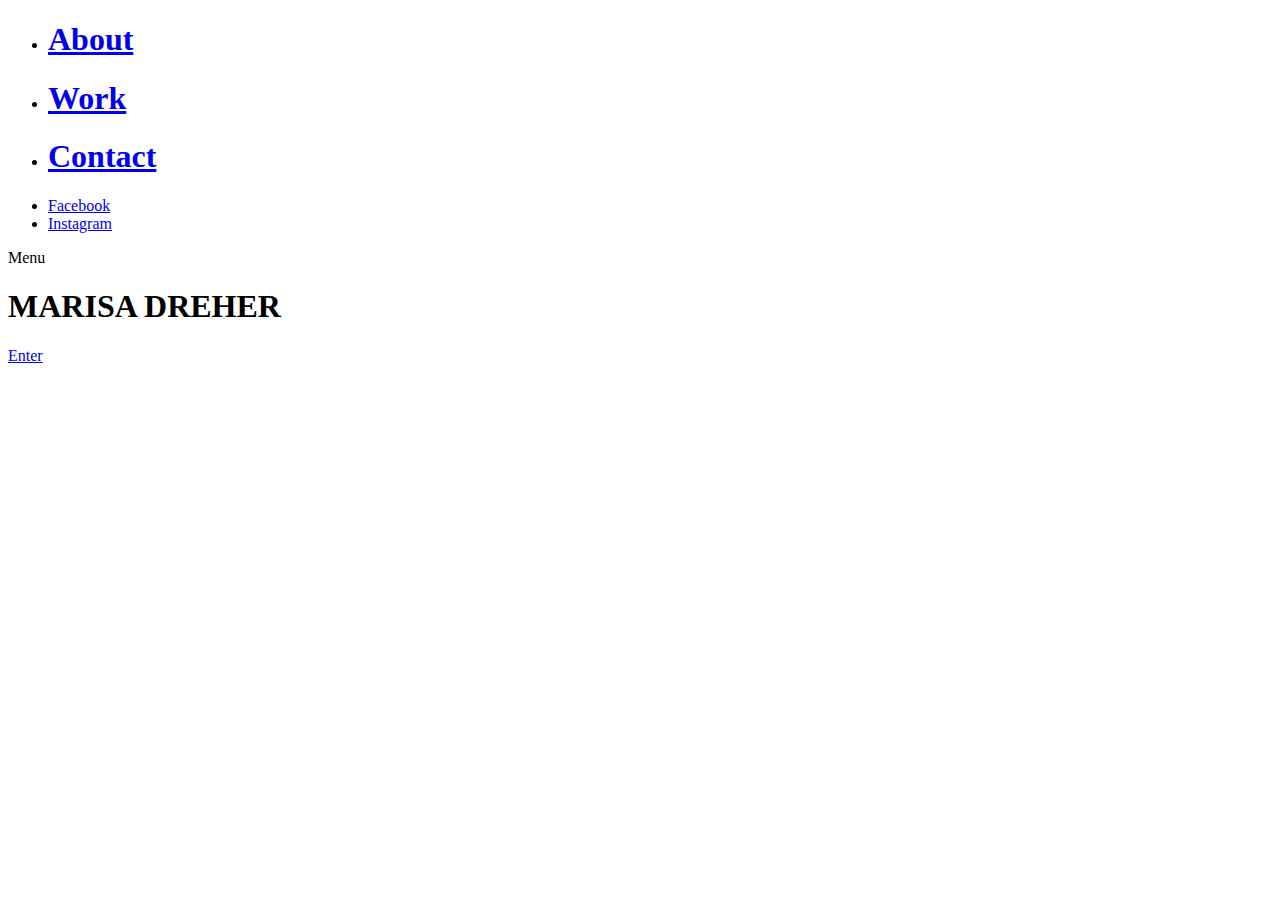
==== index.html @ 1859e97a "index.html" ====
<!DOCTYPE html>
<!--[if lt IE 7 ]><html class="ie ie6" lang="en"> <![endif]-->
<!--[if IE 7 ]><html class="ie ie7" lang="en"> <![endif]-->
<!--[if IE 8 ]><html class="ie ie8" lang="en"> <![endif]-->
<!--[if (gte IE 9)|!(IE)]><!--><html lang="en"> <!--<![endif]-->
<head>
	<!-- Basic
  ================================================== -->
	<meta charset="utf-8">
	<title>Marisa Dreher</title>
	<meta name="description" content="">
	<meta name="keywords" content="">
	<meta name="author" content="limitless.company">

	<!-- Mobile Specific Metas
  ================================================== -->
	<meta name="viewport" content="width=device-width, initial-scale=1, maximum-scale=1">

	<!-- CSS
  ================================================== -->
	<link rel="stylesheet" href="./css/cordoba-basic.css">
	<link rel="stylesheet" href="./css/cordoba-color.css">
	<link rel="stylesheet" href="./css/cordoba-fonts.css">
	<link rel="stylesheet" href="./css/cordoba-layout.css">
	<link rel="stylesheet" href="./css/cordoba-responsive.css">

	<!--[if lt IE 9]>
		<script src="http://html5shim.googlecode.com/svn/trunk/html5.js"></script>
	<![endif]-->

	<!-- Favicons
	================================================== -->
	<link rel="shortcut icon" href="./images/favicons/favicon.ico">
	<link rel="apple-touch-icon" href="./images/favicons/apple-touch-icon.png">
	<link rel="apple-touch-icon" sizes="72x72" href="./images/favicons/apple-touch-icon-72x72.png">
	<link rel="apple-touch-icon" sizes="114x114" href="./images/favicons/apple-touch-icon-114x114.png">

</head>
<body>

	<!-- .wrapper -->
	<div class="wrapper">

		<!-- .navigation -->
		<nav class="navigation">

			<!-- .menu -->
			<div class="menu">

				<ul>
					<li>
						<a href="about.html">
							<h1 class="title-large">About</h1>
						</a>
					</li>
					<li>
						<a href="work.html">
							<h1 class="title-large">Work</h1>
						</a>
					</li>
					<!--<li>
						<a href="blog.html">
							<h1 class="title-large">Blog</h1>
						</a>
					</li>-->
					<li>
						<a href="contact.html">
							<h1 class="title-large">Contact</h1>
						</a>
					</li>
				</ul>

			</div>
			<!-- .menu -->

			<!-- .footer -->
			<div class="footer">

				<div class="container">

					<!-- .row -->
					<div class="row">

						<!-- .social -->
						<div class="social one-half column">
							<ul>
								<li><a href="http://www.facebook.com" target="_blank">Facebook</a></li>
								<li><a href="http://www.instagram.com" target="_blank">Instagram</a></li>
							</ul>
						</div>
						<!-- .social -->

						<!-- .copyright -->
						<!--
						<div class="copyright one-half column">
							<div class="title">Frank Bow</div>
							<div class="subtitle">Copyright © 2004–2014</div>
						</div>
						-->
						<!-- .copyright -->

					</div>
					<!-- .row -->

				</div>

			</div>
			<!-- .footer -->

		</nav>
		<!-- navigation -->

		<!-- .header -->
		<header class="header animated">

			<!-- .container -->
			<div class="container">

				<!-- .row -->
				<div class="row">

					<!-- .logo -->
					<!--
					<div class="logo one-half column">
						<a href="index.html">
							<h4 class="title-small">Marisa Dreher</h4>
						</a>
					</div>
					-->
					<!-- .logo -->

					<!-- .menu -->
					<div class="menu one-half column">
						<span>Menu</span>
					</div>
					<!-- .menu -->

				</div>
				<!-- .row -->

			</div>
			<!-- .container -->

		</header>
		<!-- .header -->

		<!-- .section -->
		<section class="section home fullscreen">

			<!-- .background -->
			<!--<div class="background fill image overlay-dark" data-url="./images/home/image/background.jpg"></div>-->
			<div class="background fill image overlay-dark" data-url="./images/home/image/background.JPG"></div>
			<!-- .background -->

			<!-- .container -->
			<div class="container vertical-center u-inline-block">

				<!-- .row -->
				<div class="row animated">

					<div class="twelve columns">

						<h1 class="title-very-large">MARISA DREHER</h1>


						<!--<p class="text">Marisa Dreher</p> -->

					</div>

				</div>
				<!-- .row -->

			</div>
			<!-- .container -->

			<!-- .cta -->
			<div class="cta">
				<div class="discover">
					<a href="work.html">Enter</a>
				</div>
			</div>
			<!-- .cta -->

		</section>
		<!-- .section -->

	</div>
	<!-- .wrapper -->

	<!-- javascript -->
	<script src="./js/jquery.min.js" type="text/javascript"></script>
	<script src="./js/jquery-ui.min.js" type="text/javascript"></script>
	<script src="./js/jquery-mobile.min.js" type="text/javascript"></script>
	<script src="./js/flexslider.min.js" type="text/javascript"></script>
	<script src="./js/magnific-popup.min.js" type="text/javascript"></script>
	<script src="./js/cordoba.js" type="text/javascript"></script>
	<!-- javascript -->

</body>
</html>
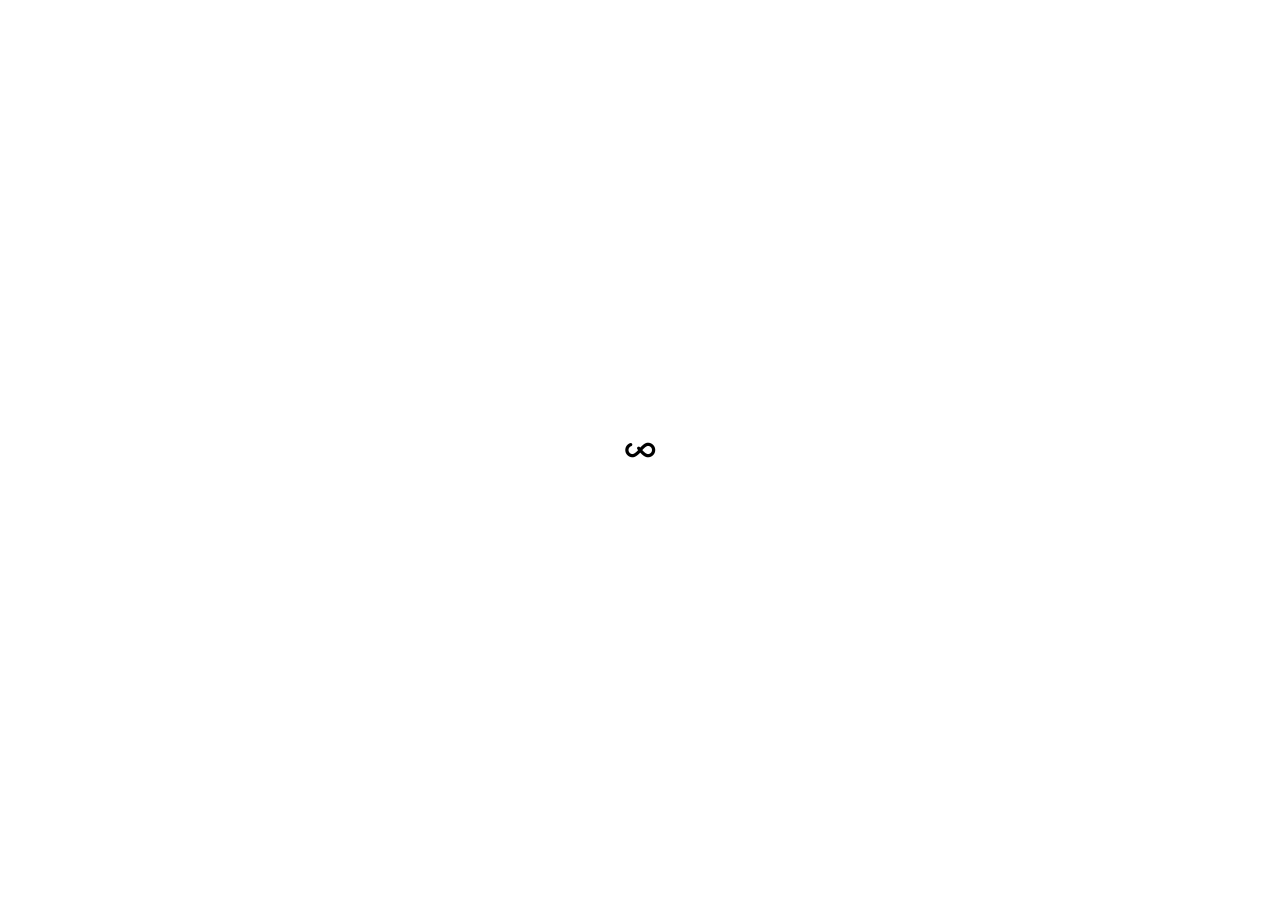
==== commit a28c5e62: "copyright changes" ====
--- a/index.html
+++ b/index.html
@@ -1,200 +1,200 @@
-<!DOCTYPE html>
-<!--[if lt IE 7 ]><html class="ie ie6" lang="en"> <![endif]-->
-<!--[if IE 7 ]><html class="ie ie7" lang="en"> <![endif]-->
-<!--[if IE 8 ]><html class="ie ie8" lang="en"> <![endif]-->
-<!--[if (gte IE 9)|!(IE)]><!--><html lang="en"> <!--<![endif]-->
-<head>
-	<!-- Basic
-  ================================================== -->
-	<meta charset="utf-8">
-	<title>Marisa Dreher</title>
-	<meta name="description" content="">
-	<meta name="keywords" content="">
-	<meta name="author" content="limitless.company">
-
-	<!-- Mobile Specific Metas
-  ================================================== -->
-	<meta name="viewport" content="width=device-width, initial-scale=1, maximum-scale=1">
-
-	<!-- CSS
-  ================================================== -->
-	<link rel="stylesheet" href="./css/cordoba-basic.css">
-	<link rel="stylesheet" href="./css/cordoba-color.css">
-	<link rel="stylesheet" href="./css/cordoba-fonts.css">
-	<link rel="stylesheet" href="./css/cordoba-layout.css">
-	<link rel="stylesheet" href="./css/cordoba-responsive.css">
-
-	<!--[if lt IE 9]>
-		<script src="http://html5shim.googlecode.com/svn/trunk/html5.js"></script>
-	<![endif]-->
-
-	<!-- Favicons
-	================================================== -->
-	<link rel="shortcut icon" href="./images/favicons/favicon.ico">
-	<link rel="apple-touch-icon" href="./images/favicons/apple-touch-icon.png">
-	<link rel="apple-touch-icon" sizes="72x72" href="./images/favicons/apple-touch-icon-72x72.png">
-	<link rel="apple-touch-icon" sizes="114x114" href="./images/favicons/apple-touch-icon-114x114.png">
-
-</head>
-<body>
-
-	<!-- .wrapper -->
-	<div class="wrapper">
-
-		<!-- .navigation -->
-		<nav class="navigation">
-
-			<!-- .menu -->
-			<div class="menu">
-
-				<ul>
-					<li>
-						<a href="about.html">
-							<h1 class="title-large">About</h1>
-						</a>
-					</li>
-					<li>
-						<a href="work.html">
-							<h1 class="title-large">Work</h1>
-						</a>
-					</li>
-					<!--<li>
-						<a href="blog.html">
-							<h1 class="title-large">Blog</h1>
-						</a>
-					</li>-->
-					<li>
-						<a href="contact.html">
-							<h1 class="title-large">Contact</h1>
-						</a>
-					</li>
-				</ul>
-
-			</div>
-			<!-- .menu -->
-
-			<!-- .footer -->
-			<div class="footer">
-
-				<div class="container">
-
-					<!-- .row -->
-					<div class="row">
-
-						<!-- .social -->
-						<div class="social one-half column">
-							<ul>
-								<li><a href="http://www.facebook.com" target="_blank">Facebook</a></li>
-								<li><a href="http://www.instagram.com" target="_blank">Instagram</a></li>
-							</ul>
-						</div>
-						<!-- .social -->
-
-						<!-- .copyright -->
-						<!--
-						<div class="copyright one-half column">
-							<div class="title">Frank Bow</div>
-							<div class="subtitle">Copyright © 2004–2014</div>
-						</div>
-						-->
-						<!-- .copyright -->
-
-					</div>
-					<!-- .row -->
-
-				</div>
-
-			</div>
-			<!-- .footer -->
-
-		</nav>
-		<!-- navigation -->
-
-		<!-- .header -->
-		<header class="header animated">
-
-			<!-- .container -->
-			<div class="container">
-
-				<!-- .row -->
-				<div class="row">
-
-					<!-- .logo -->
-					<!--
-					<div class="logo one-half column">
-						<a href="index.html">
-							<h4 class="title-small">Marisa Dreher</h4>
-						</a>
-					</div>
-					-->
-					<!-- .logo -->
-
-					<!-- .menu -->
-					<div class="menu one-half column">
-						<span>Menu</span>
-					</div>
-					<!-- .menu -->
-
-				</div>
-				<!-- .row -->
-
-			</div>
-			<!-- .container -->
-
-		</header>
-		<!-- .header -->
-
-		<!-- .section -->
-		<section class="section home fullscreen">
-
-			<!-- .background -->
-			<!--<div class="background fill image overlay-dark" data-url="./images/home/image/background.jpg"></div>-->
-			<div class="background fill image overlay-dark" data-url="./images/home/image/background.JPG"></div>
-			<!-- .background -->
-
-			<!-- .container -->
-			<div class="container vertical-center u-inline-block">
-
-				<!-- .row -->
-				<div class="row animated">
-
-					<div class="twelve columns">
-
-						<h1 class="title-very-large">MARISA DREHER</h1>
-
-
-						<!--<p class="text">Marisa Dreher</p> -->
-
-					</div>
-
-				</div>
-				<!-- .row -->
-
-			</div>
-			<!-- .container -->
-
-			<!-- .cta -->
-			<div class="cta">
-				<div class="discover">
-					<a href="work.html">Enter</a>
-				</div>
-			</div>
-			<!-- .cta -->
-
-		</section>
-		<!-- .section -->
-
-	</div>
-	<!-- .wrapper -->
-
-	<!-- javascript -->
-	<script src="./js/jquery.min.js" type="text/javascript"></script>
-	<script src="./js/jquery-ui.min.js" type="text/javascript"></script>
-	<script src="./js/jquery-mobile.min.js" type="text/javascript"></script>
-	<script src="./js/flexslider.min.js" type="text/javascript"></script>
-	<script src="./js/magnific-popup.min.js" type="text/javascript"></script>
-	<script src="./js/cordoba.js" type="text/javascript"></script>
-	<!-- javascript -->
-
-</body>
-</html>
+<!DOCTYPE html>
+<!--[if lt IE 7 ]><html class="ie ie6" lang="en"> <![endif]-->
+<!--[if IE 7 ]><html class="ie ie7" lang="en"> <![endif]-->
+<!--[if IE 8 ]><html class="ie ie8" lang="en"> <![endif]-->
+<!--[if (gte IE 9)|!(IE)]><!--><html lang="en"> <!--<![endif]-->
+<head>
+	<!-- Basic
+  ================================================== -->
+	<meta charset="utf-8">
+	<title>Marisa Dreher</title>
+	<meta name="description" content="">
+	<meta name="keywords" content="">
+	<meta name="author" content="limitless.company">
+
+	<!-- Mobile Specific Metas
+  ================================================== -->
+	<meta name="viewport" content="width=device-width, initial-scale=1, maximum-scale=1">
+
+	<!-- CSS
+  ================================================== -->
+	<link rel="stylesheet" href="./css/cordoba-basic.css">
+	<link rel="stylesheet" href="./css/cordoba-color.css">
+	<link rel="stylesheet" href="./css/cordoba-fonts.css">
+	<link rel="stylesheet" href="./css/cordoba-layout.css">
+	<link rel="stylesheet" href="./css/cordoba-responsive.css">
+
+	<!--[if lt IE 9]>
+		<script src="http://html5shim.googlecode.com/svn/trunk/html5.js"></script>
+	<![endif]-->
+
+	<!-- Favicons
+	================================================== -->
+	<link rel="shortcut icon" href="./images/favicons/favicon.ico">
+	<link rel="apple-touch-icon" href="./images/favicons/apple-touch-icon.png">
+	<link rel="apple-touch-icon" sizes="72x72" href="./images/favicons/apple-touch-icon-72x72.png">
+	<link rel="apple-touch-icon" sizes="114x114" href="./images/favicons/apple-touch-icon-114x114.png">
+
+</head>
+<body>
+
+	<!-- .wrapper -->
+	<div class="wrapper">
+
+		<!-- .navigation -->
+		<nav class="navigation">
+
+			<!-- .menu -->
+			<div class="menu">
+
+				<ul>
+					<li>
+						<a href="about.html">
+							<h1 class="title-large">About</h1>
+						</a>
+					</li>
+					<li>
+						<a href="work.html">
+							<h1 class="title-large">Work</h1>
+						</a>
+					</li>
+					<!--<li>
+						<a href="blog.html">
+							<h1 class="title-large">Blog</h1>
+						</a>
+					</li>-->
+					<li>
+						<a href="contact.html">
+							<h1 class="title-large">Contact</h1>
+						</a>
+					</li>
+				</ul>
+
+			</div>
+			<!-- .menu -->
+
+			<!-- .footer -->
+			<div class="footer">
+
+				<div class="container">
+
+					<!-- .row -->
+					<div class="row">
+
+						<!-- .social -->
+						<div class="social one-half column">
+							<ul>
+								<li><a href="http://www.facebook.com" target="_blank">Facebook</a></li>
+								<li><a href="http://www.instagram.com" target="_blank">Instagram</a></li>
+							</ul>
+						</div>
+						<!-- .social -->
+
+						<!-- .copyright -->
+						<!--
+						<div class="copyright one-half column">
+							<div class="title">Marisa Dreher</div>
+							<div class="subtitle">Copyright © 2016</div>
+						</div>
+						-->
+						<!-- .copyright -->
+
+					</div>
+					<!-- .row -->
+
+				</div>
+
+			</div>
+			<!-- .footer -->
+
+		</nav>
+		<!-- navigation -->
+
+		<!-- .header -->
+		<header class="header animated">
+
+			<!-- .container -->
+			<div class="container">
+
+				<!-- .row -->
+				<div class="row">
+
+					<!-- .logo -->
+					<!--
+					<div class="logo one-half column">
+						<a href="index.html">
+							<h4 class="title-small">Marisa Dreher</h4>
+						</a>
+					</div>
+					-->
+					<!-- .logo -->
+
+					<!-- .menu -->
+					<div class="menu one-half column">
+						<span>Menu</span>
+					</div>
+					<!-- .menu -->
+
+				</div>
+				<!-- .row -->
+
+			</div>
+			<!-- .container -->
+
+		</header>
+		<!-- .header -->
+
+		<!-- .section -->
+		<section class="section home fullscreen">
+
+			<!-- .background -->
+			<!--<div class="background fill image overlay-dark" data-url="./images/home/image/background.jpg"></div>-->
+			<div class="background fill image overlay-dark" data-url="./images/home/image/background.JPG"></div>
+			<!-- .background -->
+
+			<!-- .container -->
+			<div class="container vertical-center u-inline-block">
+
+				<!-- .row -->
+				<div class="row animated">
+
+					<div class="twelve columns">
+
+						<h1 class="title-very-large">MARISA DREHER</h1>
+
+
+						<!--<p class="text">Marisa Dreher</p> -->
+
+					</div>
+
+				</div>
+				<!-- .row -->
+
+			</div>
+			<!-- .container -->
+
+			<!-- .cta -->
+			<div class="cta">
+				<div class="discover">
+					<a href="work.html">Enter</a>
+				</div>
+			</div>
+			<!-- .cta -->
+
+		</section>
+		<!-- .section -->
+
+	</div>
+	<!-- .wrapper -->
+
+	<!-- javascript -->
+	<script src="./js/jquery.min.js" type="text/javascript"></script>
+	<script src="./js/jquery-ui.min.js" type="text/javascript"></script>
+	<script src="./js/jquery-mobile.min.js" type="text/javascript"></script>
+	<script src="./js/flexslider.min.js" type="text/javascript"></script>
+	<script src="./js/magnific-popup.min.js" type="text/javascript"></script>
+	<script src="./js/cordoba.js" type="text/javascript"></script>
+	<!-- javascript -->
+
+</body>
+</html>
--- a/css/cordoba-basic.css
+++ b/css/cordoba-basic.css
@@ -0,0 +1,2128 @@
+/*
+*	Cordoba (HTML) 2.0
+*	Copyright 2015, Limitless Themes
+* 	www.limitless.company
+*/
+
+/* Table of Content
+==================================================
+	#Grids (Skeleton)
+	#Base Styles
+	#Typography
+	#Links
+	#Buttons
+	#Forms
+	#Lists
+	#Span
+	#Code
+	#Tables
+	#Spacing
+	#Blockquote
+	#Utilities
+	#Clearing
+	#Misc
+	#Sliders (FlexSlider)
+	#Lightbox (Magnific Popup)
+	#Animations */
+
+/* Grid
+================================================== */
+
+	.container {
+		display: block;
+		margin: 0px auto; 
+		padding: 0px 50px;
+		position: relative; 
+		width: 100%; 
+	}
+
+	.container .column,        
+	.container .columns { 
+		box-sizing: border-box;
+		float: left;
+		width: 100%;  
+	}
+
+	.row { 
+		margin-bottom: 50px; 
+		overflow: hidden;
+	}
+
+	@media only screen and (min-width: 959px)  {
+		.row:last-child { margin-bottom: 0px; }
+	}
+
+	.row .column:first-child,        
+	.row .columns:first-child { margin-left: 0; }
+
+  
+  	@media (min-width: 550px) {
+    
+		.container .column,
+		.container .columns { margin-left: 3.6%; }
+
+		.container .one.column,
+		.container .one.columns          { width: 4.66666666667%; }
+		.container .two.columns          { width: 13.3333333333%; }
+		.container .three.columns        { width: 22%;            }
+		.container .four.columns         { width: 30.6666666667%; }
+		.container .five.columns         { width: 39.3333333333%; }
+		.container .six.columns          { width: 48%;            }
+		.container .seven.columns        { width: 56.6666666667%; }
+		.container .eight.columns        { width: 65.3333333333%; }
+		.container .nine.columns         { width: 74.0%;          }
+		.container .ten.columns          { width: 82.6666666667%; }
+		.container .eleven.columns       { width: 91.3333333333%; }
+		.container .twelve.columns       { width: 100%; margin-left: 0; }
+
+		.container .one-third.column     { width: 30.6666666667%; }
+		.container .two-thirds.column    { width: 65.3333333333%; }
+
+		.container .one-half.column      { width: 48%; }
+
+		.container .row .offset-by-one        { margin-left: 8.66666666667%; }
+		.container .row .offset-by-two        { margin-left: 17.3333333333%; }
+		.container .row .offset-by-three      { margin-left: 26%;            }
+		.container .row .offset-by-four       { margin-left: 34.6666666667%; }
+		.container .row .offset-by-five       { margin-left: 43.3333333333%; }
+		.container .row .offset-by-six        { margin-left: 52%;            }
+		.container .row .offset-by-seven      { margin-left: 60.6666666667%; }
+		.container .row .offset-by-eight      { margin-left: 69.3333333333%; }
+		.container .row .offset-by-nine       { margin-left: 78.0%;          }
+		.container .row .offset-by-ten        { margin-left: 86.6666666667%; }
+		.container .row .offset-by-eleven     { margin-left: 95.3333333333%; }
+
+		.container .row .offset-by-one-third  { margin-left: 34.6666666667%; }
+		.container .row .offset-by-two-thirds { margin-left: 69.3333333333%; }
+
+		.container .row .offset-by-one-half   { margin-left: 52%; }
+
+	}
+  
+
+/* #Reset & Basics
+================================================== */
+
+	*, *:before, *:after {
+		-moz-box-sizing: border-box;
+		-webkit-box-sizing: border-box;
+		box-sizing: border-box;
+	}
+
+	html, body, div, span, applet, object, iframe, h1, h2, h3, h4, h5, h6, p, blockquote, pre, a, abbr, acronym, address, big, cite, code, del, dfn, em, img, ins, kbd, q, s, samp, small, strike, strong, sub, sup, tt, var, b, u, i, center, dl, dt, dd, ol, ul, li, fieldset, form, label, legend, table, caption, tbody, tfoot, thead, tr, th, td, article, aside, canvas, details, embed, figure, figcaption, footer, .header, hgroup, menu, nav, output, ruby, section, summary, time, mark, audio, video {
+		margin: 0;
+		padding: 0;
+		border: 0;
+		font-size: 100%;
+		font: inherit;
+		vertical-align: baseline; }
+
+	article, aside, details, figcaption, figure, footer, .header, hgroup, menu, nav, section {
+		display: block; }
+
+	body {
+		line-height: 1; }
+
+	ol, 
+	ul {
+		list-style: none; 
+	}
+
+	blockquote, 
+	q {
+		quotes: none; 
+	}
+
+	blockquote:before, 
+	blockquote:after,
+	q:before, 
+	q:after {
+		content: '';
+		content: none; 
+	}
+
+	table {
+		border-collapse: collapse;
+		border-spacing: 0; 
+	}
+
+
+/* #Base Styles
+================================================== */
+
+	html { 
+		font-size: 62.5%; 
+	} 
+
+	body {
+		border: 0px;
+		font-family: "Montserrat", sans-serif;
+		font-size: 14px;
+		font-weight: 400;
+		line-height: 30px;
+		margin: 0px;
+		padding: 0px;
+		-webkit-font-smoothing: antialiased;
+	}
+
+
+/* #Typography
+================================================== */
+
+	h1, h2, h3, h4, h5, h6 {
+		color: #000000;
+		font-family: "Bebas Neue", sans-serif;
+		letter-spacing: 0.075em;
+	}
+
+	h1 a, h2 a, h3 a, h4 a, h5 a, h6 a { font-weight: inherit; }
+	h1 { font-size: 40px; line-height: 1.2;  }
+	h2 { font-size: 36px; line-height: 1.25; }
+	h3 { font-size: 30px; line-height: 1.3;  }
+	h4 { font-size: 24px; line-height: 1.4;  }
+	h5 { font-size: 18px; line-height: 1.5;  }
+	h6 { font-size: 15px; line-height: 1.6;  }
+
+	p { margin: 0 0 20px 0; letter-spacing: 0.05em; }
+	p img { margin: 0; }
+	p.lead { font-size: 21px; line-height: 27px; color: #777;  }
+
+	em { font-style: italic; }
+	strong { font-weight: bold; color: #333; }
+	small { font-size: 80%; }
+
+
+/* #Links
+================================================== */
+
+	a,a:visited {
+		color: inherit;
+		display: block;
+		text-decoration: none;
+	}
+
+	a.link, 
+	a.link:visited {
+		border-bottom: 2px solid #000000;
+		color: #000000; 
+		outline: 0;
+		margin-bottom: 4px;
+		padding-bottom: 5px;
+		text-decoration: none;
+		text-transform: uppercase;
+		-webkit-transition: all 0.3s ease;
+		-moz-transition: all 0.3s ease;
+		-ms-transition: all 0.3s ease;
+		-o-transition: all 0.3s ease;
+		transition: all 0.3s ease;
+	}
+
+	a.link:hover, 
+	a.link:focus {
+		border-bottom: 2px solid #888888;
+		color: #888888; 
+	}
+
+	p a, p a:visited { 
+		line-height: inherit; 
+	}
+
+
+/* #Buttons
+================================================== */
+
+	.button,
+	button,
+	input[type="submit"],
+	input[type="reset"],
+	input[type="button"] {
+		background: transparent;
+		border: 2px solid #cccccc;
+		border-radius: 10px;
+		color: #666666;
+		cursor: pointer;
+		display: inline-block;
+		font-family: "Montserrat";
+		font-size: 13px;
+		font-weight: 400;
+		letter-spacing: 1.5px;
+		min-width: 200px;
+		outline:none;
+		padding: 13px 48px;
+		text-transform: uppercase;
+		-webkit-transition: all 0.3s ease 0s;
+		-moz-transition: all 0.3s ease 0s;
+		-ms-transition: all 0.3s ease 0s;
+		-o-transition: all 0.3s ease 0s;
+		transition: all 0.3s ease 0s;
+	}
+
+	input[type="text"],
+	input[type="password"],
+	input[type="email"] {
+		border-top: none !important;
+		border-left: none !important;
+		border-right: none !important;
+		padding: 17px 10px !important;	
+		width: 100% !important;
+	}
+
+	input[type="text"]::-webkit-input-placeholder { color: #aaaaaa; }
+	input[type="text"]::-moz-placeholder { color: #aaaaaa; }
+	input[type="text"]:-ms-input-placeholder { color: #aaaaaa; }
+	input[type="text"]:-moz-placeholder { color: #aaaaaa; }
+
+	.button:hover,
+	button:hover,
+	input[type="submit"]:hover,
+	input[type="reset"]:hover,
+	input[type="button"]:hover {
+		border: 2px solid #000000;
+		color: #000000;
+	}
+
+	.button:active,
+	button:active,
+	input[type="submit"]:active,
+	input[type="reset"]:active,
+	input[type="button"]:active {
+		border: 2px solid #000000;
+		color: #000000;
+	}
+
+	.button.full-width,
+	button.full-width,
+	input[type="submit"].full-width,
+	input[type="reset"].full-width,
+	input[type="button"].full-width {
+		width: 100%;
+		padding-left: 0 !important;
+		padding-right: 0 !important;
+		text-align: center; }
+
+	/* Fix for odd Mozilla border & padding issues */
+	button::-moz-focus-inner,
+	input::-moz-focus-inner {
+    border: 0;
+    padding: 0;
+	}
+
+
+/* #Forms
+================================================== */
+
+	form {
+		margin-bottom: 20px; 
+	}
+
+	fieldset {
+		margin-bottom: 20px; 
+	}
+
+	input[type="text"],
+	input[type="password"],
+	input[type="email"],
+	textarea,
+	select {
+		background: #ffffff; 
+		border: 1px solid #cccccc;
+		color: #aaaaaa;
+		display: block;
+		font-family: "Montserrat";
+		font-size: 13px;
+		letter-spacing: 1.4px;
+		margin: 0;
+		max-width: 100%;
+		margin-bottom: 20px;
+		outline: none;
+		padding: 15px 10px;
+		text-transform: uppercase;
+	}
+
+	label {
+		color: #aaaaaa;
+		font-family: "Montserrat";
+		font-size: 13px;
+		font-weight: 400 !important;
+		letter-spacing: 1.4px;
+		padding: 15px 10px;
+		text-transform: uppercase;
+	}
+
+	select {
+		padding: 0; 
+	}
+
+	input[type="text"]:focus,
+	input[type="password"]:focus,
+	input[type="email"]:focus,
+	textarea:focus {
+		border: 1px solid #000000;
+ 		color: #000000;
+	}
+
+	textarea {
+		min-height: 60px; 
+		resize: none;
+		width: 100% !important;
+	}
+
+	label,
+	legend {
+		display: block;
+		font-weight: bold;
+		font-size: 13px;  
+	}
+
+	select {
+		width: 220px; 
+	}
+
+	input[type="checkbox"] {
+		display: inline; 
+	}
+
+	label span,
+	legend span {
+		font-weight: normal;
+		font-size: 13px;
+		color: #444; 
+	}
+
+
+/* Lists
+================================================== */
+
+	ol, ul { 
+		list-style: none;
+		margin-top: 0; 
+		padding-left: 0; 
+	}
+
+	ul ul, 
+	ul ol,
+	ol ol, 
+	ol ul { 
+		font-size: 90%;
+		margin: 1.5rem 0 1.5rem 3rem; 
+	}
+
+	li { margin-bottom: 1rem; }
+
+
+/* #Blockquotes
+================================================== */
+
+	blockquote { 
+		color: #5c5c5c;
+		font-family: "Montserrat";
+		font-size: 18px;
+		line-height: 30px;
+		margin: 100px 0px;
+	}
+
+
+/* Utilities
+================================================== */
+
+	.u-full-width { 
+		max-width: 100% !important;
+		width: 100% !important; 
+		box-sizing: border-box; 
+	}
+
+	.u-max-full-width { 
+		box-sizing: border-box; 
+		max-width: 100%; 
+	}
+
+	.u-align-right {
+		text-align: right;
+	}
+
+	.u-align-left {
+		text-align: left;
+	}
+
+	.u-pull-right { 
+		float: right; 
+	}
+
+	.u-pull-left { 
+		float: left; 
+	}
+
+	.u-vertical-bottom {
+		vertical-align: bottom;
+	}
+
+	.u-vertical-top {
+		vertical-align: top;
+	}
+
+	.u-vertical-center {
+		vertical-align: middle;
+	}
+
+	.u-unselectable {
+		-moz-user-select: none;
+		-webkit-user-select: none;
+		-ms-user-select: none;
+	}
+
+	.u-has-border-bottom {
+		border-bottom-style: solid;
+		border-bottom-width: 1px;
+	}
+
+	.u-has-border-top {
+		border-top-style: solid;
+		border-top-width: 1px;
+	}
+
+	.u-block {
+		display: block;
+	}
+
+	.u-table {
+		display: table;
+	}
+
+	.u-inline {
+		display: inline;
+	}
+
+	.u-inline-block {
+		display: inline-block;
+	}
+
+	.u-text-uppercase {
+		text-transform: uppercase;
+	}
+
+	.u-text-lowercase {
+		text-transform: lowercase;
+	}
+
+	.u-text-capitalize {
+		text-transform: capitalize;
+	}
+
+	.u-font-bold {
+		font-weight: 600 !important;
+	}
+
+	.u-font-medium {
+		font-weight: 500 !important;
+	}
+
+	.u-font-regular {
+		font-weight: 400 !important;
+	}
+
+	.u-font-light {
+		font-weight: 300 !important;
+	}
+
+	.u-font-extralight {
+		font-weight: 200 !important;
+	}
+
+	.u-font-thin {
+		font-weight: 100 !important;
+	}
+
+	.u-no-scroll {
+		overflow: hidden;
+	}
+
+
+/* #Images
+================================================== */
+
+	img.scale-with-grid {
+		max-width: 100%;
+		height: auto; }
+
+
+/* #Loader
+================================================== */
+
+	.loading {
+		background-color: #ffffff;
+		background-image: url(../images/misc/loader.gif);
+		background-position: center center;
+		background-repeat: no-repeat;
+		background-size: 40px 40px;
+		bottom: 0px;
+		left: 0px;
+		position: fixed;
+		right: 0px;
+		top: 0px;
+		z-index: 9999;
+	}
+
+
+/* #Misc
+================================================== */
+
+	.section {
+		background-color: #ffffff;
+		text-align: center;
+		z-index: 1 !important;
+	}
+
+	.wrapper {	
+		opacity: 0;
+		position: relative;
+		width: 100%;
+	}
+
+	.offset {
+		padding-bottom: 50px;
+		padding-top: 117px;
+	}
+
+	.background {
+		background-position: center;
+		background-repeat: no-repeat;
+	}
+
+	.background.fit {
+		background-size: contain;
+	}
+
+	.background.fill {
+		background-size: cover;
+	}
+
+	.background.fixed {
+		background-attachment: fixed;
+	}
+
+	.headline {
+		font-weight: 200;
+		line-height: 60px;
+	}
+
+	.title-very-large { 
+		font-size: 80px !important;
+		font-weight: 400 !important;
+		line-height: 1.2 !important;
+	}
+
+	.title-large { 
+		font-size: 60px !important;
+		font-weight: 400 !important;
+		line-height: 1.2 !important;
+	}
+
+	.title-semi-large { 
+		font-size: 50px !important;
+		font-weight: 400 !important;
+		line-height: 1.2 !important;
+	}
+
+	.title-small { 
+		font-size: 24px !important;
+		font-weight: 400 !important;
+		line-height: 1.2 !important;
+	}
+
+	.title-very-small { 
+		font-size: 14px !important;
+		font-weight: 400 !important;
+		line-height: 1.2 !important;
+	}
+
+	.title {
+		font-weight: 400;
+	}
+
+	.text.large {
+		font-size: 24px;
+	}
+
+	.text {
+		color: #a3a3a3;
+		font-size: 13px;
+		font-weight: 400;
+		line-height: 30px;
+	}
+
+	a.more {
+		background-image: url(../images/misc/more.png);
+		background-position: right 6px;
+		background-repeat: no-repeat;
+		background-size: 6px 9px;
+		color: #ffffff;
+		font-size: 14px;
+		opacity: 0.5;
+		padding-bottom: 7px;
+		padding-right: 12px;
+		text-decoration: none;
+		text-transform: uppercase;
+		-webkit-transition: all 0.3s ease 0s;
+		-moz-transition: all 0.3s ease 0s;
+		-ms-transition: all 0.3s ease 0s;
+		-o-transition: all 0.3s ease 0s;
+		transition: all 0.3s ease 0s;
+	}
+
+	a.more:hover {
+		border-bottom: 1px solid #000000;
+	}
+
+	a.older, 
+	a.newer, 
+	a.all {
+		background-position: right 5px;
+		background-repeat: no-repeat;
+		background-size: 6px 9px;
+		color: #000000;
+		font-size: 13px;
+		font-weight: bold;
+		padding-bottom: 7px;
+		padding-right: 12px;
+		text-decoration: none;
+		text-transform: uppercase;
+		-webkit-transition: all 0.3s ease 0s;
+		-moz-transition: all 0.3s ease 0s;
+		-ms-transition: all 0.3s ease 0s;
+		-o-transition: all 0.3s ease 0s;
+		transition: all 0.3s ease 0s;
+	}
+
+	a.newer {
+		background-image: url(../images/misc/newer.png);
+		background-position: right 5px;
+		float: right;
+		padding-right: 12px;
+	}
+
+	a.older {
+		background-image: url(../images/misc/older.png);
+		background-position: left 5px;
+		float: left;
+		padding-left: 12px;
+	}
+
+	a.all {
+		background-image: url(../images/misc/all.png);
+		background-position: left 6px;
+		background-size: 9px 9px;
+		float: left;
+		padding-left: 14px;
+	}
+
+	.aligncenter { text-align: center; }
+
+	.alignleft { text-align: left; }
+
+	.alignright { text-align: right; }
+
+	.floatleft { float: left; }
+
+	.floatright { float: right; }
+
+	.uppercase { text-transform: uppercase; }
+
+	.lowercase { text-transform: lowercase; }
+
+	.capitalize { text-transform: capitalize; }
+
+	.remove-bottom { margin-bottom: 0 !important; }
+
+	.half-bottom { margin-bottom: 10px !important; }
+
+	.add-bottom { margin-bottom: 20px !important; }
+
+	.overflow-x { overflow-x: hidden; }
+
+	.overflow-y { overflow-y: hidden; }
+
+	.unselectable {
+	  -moz-user-select: none;
+	  -webkit-user-select: none;
+	  -ms-user-select: none;
+	}
+
+
+/* #Sliders (FlexSlider)
+================================================== */
+
+	.flex-container a:hover,
+	.flex-slider a:hover,
+	.flex-container a:focus,
+	.flex-slider a:focus {
+	  	outline: none;
+	}
+
+	.slides,
+	.slides > li,
+	.flex-control-nav,
+	.flex-direction-nav {
+		list-style: none;
+		margin: 0;
+		padding: 0;
+	}
+
+	.flex-pauseplay span {
+		text-transform: capitalize;
+	}
+
+	.flexslider {
+		margin: 0;
+		padding: 0;
+	}
+
+	.flexslider .slides > li {
+		display: none;
+		-webkit-backface-visibility: hidden;
+	}
+
+	.flexslider .slides img {
+		display: block;
+		width: 100%;
+	}
+
+	.flexslider .slides:after {
+		clear: both;
+		display: block;
+		height: 0;
+		line-height: 0;
+		visibility: hidden;
+	}
+
+	html[xmlns] .flexslider .slides {
+		display: block;
+	}
+
+	* html .flexslider .slides {
+		height: 1%;
+	}
+
+	.no-js .flexslider .slides > li:first-child {
+		display: block;
+	}
+
+	.flexslider {
+		background: #ffffff;
+		border: 4px solid #ffffff;
+		-webkit-border-radius: 4px;
+		-moz-border-radius: 4px;
+		border-radius: 4px;
+		margin: 0 0 60px;
+		position: relative;
+	}
+
+	.flexslider .slides {
+
+	}
+
+	.flexslider .slides img {
+		height: auto;
+	}
+
+	.flex-viewport {
+		max-height: 2000px;
+		-webkit-transition: all 1s ease;
+		-moz-transition: all 1s ease;
+		-ms-transition: all 1s ease;
+		-o-transition: all 1s ease;
+		transition: all 1s ease;
+	}
+
+	.loading .flex-viewport {
+		max-height: 300px;
+	}
+
+	.carousel li {
+		margin-right: 5px;
+	}
+
+	.flex-direction-nav {
+		height: 0;
+	}
+
+	.flex-direction-nav a {
+		color: rgba(0, 0, 0, 0.8);
+		cursor: pointer;
+		display: block;
+		height: 40px;
+		margin: -20px 0 0;
+		opacity: 0;
+		position: absolute;
+		overflow: hidden;
+		text-decoration: none;
+		text-shadow: 1px 1px 0 rgba(255, 255, 255, 0.3);
+		top: 50%;
+		width: 40px;
+		z-index: 10;
+		-webkit-transition: all 0.3s ease-in-out;
+		-moz-transition: all 0.3s ease-in-out;
+		-ms-transition: all 0.3s ease-in-out;
+		-o-transition: all 0.3s ease-in-out;
+		transition: all 0.3s ease-in-out;
+	}
+
+	.flex-direction-nav a:before {
+		display: inline-block;
+	}
+
+	.flex-direction-nav a.flex-next:before {
+
+	}
+
+	.flex-direction-nav .flex-prev {
+		left: -50px;
+	}
+
+	.flex-direction-nav .flex-next {
+		right: -50px;
+		text-align: right;
+	}
+
+	.flexslider:hover .flex-direction-nav .flex-prev {
+		left: 10px;
+		opacity: 0.7;	
+	}
+
+	.flexslider:hover .flex-direction-nav .flex-prev:hover {
+		opacity: 1;
+	}
+
+	.flexslider:hover .flex-direction-nav .flex-next {
+		opacity: 0.7;
+		right: 10px;
+	}
+
+	.flexslider:hover .flex-direction-nav .flex-next:hover {
+  		opacity: 1;
+	}
+
+	.flex-direction-nav .flex-disabled {
+		opacity: 0 !important;
+		cursor: default;
+	}
+
+	.flex-pauseplay a {
+		bottom: 5px;
+		color: #000000;
+		cursor: pointer;
+		display: block;
+		height: 20px;
+		left: 10px;
+		opacity: 0.8;
+		overflow: hidden;
+		position: absolute;
+		width: 20px;
+		z-index: 10;
+	}
+
+	.flex-pauseplay a:before {
+		display: inline-block;
+	}
+
+	.flex-pauseplay a:hover {
+		opacity: 1;
+	}
+
+	.flex-pauseplay a.flex-play:before {
+
+	}
+
+	.flex-control-nav {
+		position: absolute;
+		text-align: center;
+		width: 100%;
+	}
+
+	.flex-control-nav li {
+		display: inline;
+		display: inline-block;
+		margin: 0px 6px;
+	}
+
+	.flex-control-paging li a {
+		background: #666666;
+		background: rgba(0, 0, 0, 0.5);		
+		-webkit-box-shadow: inset 0 0 3px rgba(0, 0, 0, 0.3);
+		-moz-box-shadow: inset 0 0 3px rgba(0, 0, 0, 0.3);
+		-o-box-shadow: inset 0 0 3px rgba(0, 0, 0, 0.3);
+		box-shadow: inset 0 0 3px rgba(0, 0, 0, 0.3);
+		-webkit-border-radius: 20px;
+		-moz-border-radius: 20px;
+		border-radius: 20px;
+		cursor: pointer;
+		display: block;
+		height: 11px;
+		text-indent: -9999px;
+		width: 11px;
+	}
+
+	.flex-control-paging li a:hover {
+		background: #333333;
+		background: rgba(0, 0, 0, 0.7);
+	}
+
+	.flex-control-paging li a.flex-active {
+		background: #000000;
+		background: rgba(0, 0, 0, 0.9);
+		cursor: default;
+	}
+
+	.flex-control-thumbs {
+		margin: 5px 0 0;
+		overflow: hidden;
+		position: static;
+	}
+
+	.flex-control-thumbs li {
+		float: left;
+		margin: 0;
+		width: 25%;
+	}
+
+	.flex-control-thumbs img {
+		cursor: pointer;
+		display: block;
+		height: auto;
+		opacity: 0.7;
+		width: 100%;
+		-webkit-transition: all 1s ease;
+		-moz-transition: all 1s ease;
+		-ms-transition: all 1s ease;
+		-o-transition: all 1s ease;
+		transition: all 1s ease;
+	}
+
+	.flex-control-thumbs img:hover {
+		opacity: 1;
+	}
+
+	.flex-control-thumbs .flex-active {
+		cursor: default;
+		opacity: 1;
+	}
+
+	@media screen and (max-width: 860px) {
+
+		.flex-direction-nav .flex-prev {
+			left: 10px;
+			opacity: 1;
+		}
+
+		.flex-direction-nav .flex-next {
+			opacity: 1;
+			right: 10px;
+		}
+
+	}
+
+
+/* Lightbox (Magnific Popup)
+================================================== */
+
+	.mfp-bg {
+		background: #0b0b0b;
+		left: 0;
+		height: 100%;
+		opacity: 0.8;
+		overflow: hidden;
+		position: fixed;
+		top: 0;
+		width: 100%;
+		z-index: 1042;
+	}
+
+	.mfp-wrap {
+		-webkit-backface-visibility: hidden; 
+		left: 0;
+		height: 100%;
+		outline: none !important;
+		position: fixed;
+		top: 0;
+		width: 100%;
+		z-index: 1043;
+	}
+
+	.mfp-container {
+		height: 100%;
+		left: 0px;
+		padding: 0px;
+		position: absolute;
+		text-align: center;
+		top: 0px;
+		width: 100%;
+		-webkit-box-sizing: border-box;
+		-moz-box-sizing: border-box;
+		box-sizing: border-box; 
+	}
+
+	.mfp-container:before {
+		content: '';
+		display: inline-block;
+		height: 100%;
+		vertical-align: middle; 
+	}
+
+	.mfp-align-top .mfp-container:before {
+		display: none; 
+	}
+
+	.mfp-content {
+		position: relative;
+		display: inline-block;
+		vertical-align: middle;
+		margin: 0 auto;
+		text-align: left;
+		z-index: 1045; 
+	}
+
+	.mfp-inline-holder .mfp-content, 
+	.mfp-ajax-holder .mfp-content {
+		width: 100%;
+		cursor: auto; 
+	}
+
+	.mfp-ajax-cur {
+		cursor: progress; 
+	}
+
+	.mfp-zoom-out-cur, 
+	.mfp-zoom-out-cur .mfp-image-holder .mfp-close {
+		cursor: -moz-zoom-out;
+		cursor: -webkit-zoom-out;
+		cursor: zoom-out; 
+	}
+
+	.mfp-zoom {
+		cursor: pointer;
+		cursor: -webkit-zoom-in;
+		cursor: -moz-zoom-in;
+		cursor: zoom-in; 
+	}
+
+	.mfp-auto-cursor .mfp-content {
+		cursor: auto; 
+	}
+
+	.mfp-close, 
+	.mfp-arrow, 
+	.mfp-preloader, 
+	.mfp-counter {
+
+	}
+
+	.mfp-loading.mfp-figure {
+		display: none; 
+	}
+
+	.mfp-hide {
+		display: none !important; 
+	}
+
+	.mfp-preloader {
+		color: #cccccc;
+		position: absolute;
+		top: 50%;
+		width: auto;
+		text-align: center;
+		margin-top: -0.8em;
+		left: 8px;
+		right: 8px;
+		z-index: 1044; 
+	}
+
+	.mfp-preloader a {
+		color: #cccccc; 
+	}
+
+	.mfp-preloader a:hover {
+		color: #ffffff; 
+	}
+
+	.mfp-s-ready .mfp-preloader {
+		display: none; 
+	}
+
+	.mfp-s-error .mfp-content {
+		display: none; 
+	}
+
+	button::-moz-focus-inner {
+		padding: 0;
+		border: 0; 
+	}
+
+	.mfp-close {
+		display: none;
+	}
+
+	.mfp-close:hover, 
+	.mfp-close:focus {
+		border: none;
+		opacity: 1;
+	}
+
+	.mfp-close:active {
+		top: 1px; 
+	}
+
+	.mfp-counter {
+		position: absolute;
+		top: 0;
+		right: 0;
+		color: #CCC;
+		font-size: 12px;
+		line-height: 18px;
+		white-space: nowrap; 
+	}
+
+	.mfp-arrow {
+		position: absolute;
+		opacity: 0.65;
+		margin: 0;
+		top: 50%;
+		margin-top: -55px;
+		padding: 0;
+		width: 90px;
+		height: 110px;
+		-webkit-tap-highlight-color: rgba(0, 0, 0, 0); 
+	}
+
+	.mfp-arrow:active {
+		margin-top: -54px; 
+	}
+
+	.mfp-arrow:hover, .mfp-arrow:focus {
+		opacity: 1;
+	}
+
+	.mfp-arrow:before, 
+	.mfp-arrow:after, 
+	.mfp-arrow .mfp-b, 
+	.mfp-arrow .mfp-a {
+		content: '';
+		display: block;
+		width: 0;
+		height: 0;
+		position: absolute;
+		left: 0;
+		top: 0;
+		margin-top: 35px;
+		margin-left: 35px;
+		border: medium inset transparent; 
+	}
+
+	.mfp-arrow:after, 
+	.mfp-arrow .mfp-a {
+		border-top-width: 13px;
+		border-bottom-width: 13px;
+		top: 8px; 
+	}
+
+	.mfp-arrow:before, 
+	.mfp-arrow .mfp-b {
+		border-top-width: 21px;
+		border-bottom-width: 21px;
+		opacity: 0.7; 
+	}
+
+	.mfp-arrow-left {
+		left: 0; 
+	}
+
+	.mfp-arrow-left:after, .mfp-arrow-left .mfp-a {
+		border-right: 17px solid #ffffff;
+		margin-left: 31px; 
+	}
+
+	.mfp-arrow-left:before, 
+	.mfp-arrow-left .mfp-b {
+		margin-left: 25px;
+		border-right: 27px solid #3f3f3f; 
+	}
+
+	.mfp-arrow-right {
+		right: 0; 
+	}
+
+	.mfp-arrow-right:after, 
+	.mfp-arrow-right .mfp-a {
+		border-left: 17px solid #FFF;
+		margin-left: 39px; 
+	}
+
+	.mfp-arrow-right:before, 
+	.mfp-arrow-right .mfp-b {
+		border-left: 27px solid #3F3F3F; 
+	}
+
+	.mfp-iframe-holder {
+		padding-top: 40px;
+		padding-bottom: 40px; 
+	}
+
+	.mfp-iframe-holder .mfp-content {
+		line-height: 0;
+		width: 100%;
+		max-width: 900px; 
+	}
+
+	.mfp-iframe-holder .mfp-close {
+		top: -40px; 
+	}
+
+	.mfp-iframe-scaler {
+		width: 100%;
+		height: 0;
+		overflow: hidden;
+		padding-top: 56.25%; 
+	}
+
+	.mfp-iframe-scaler iframe {
+		position: absolute;
+		display: block;
+		top: 0;
+		left: 0;
+		width: 100%;
+		height: 100%;
+		box-shadow: 0 0 8px rgba(0, 0, 0, 0.6);
+		background: #000; 
+	}
+
+	img.mfp-img {
+		width: auto;
+		max-width: 100%;
+		height: auto;
+		display: block;
+		line-height: 0;
+		-webkit-box-sizing: border-box;
+		-moz-box-sizing: border-box;
+		box-sizing: border-box;
+		padding: 40px 0 40px;
+		margin: 0 auto; 
+	}
+
+	.mfp-figure {
+		line-height: 0; 
+	}
+
+	.mfp-figure:after {
+		content: '';
+		position: absolute;
+		left: 0;
+		top: 40px;
+		bottom: 40px;
+		display: block;
+		right: 0;
+		width: auto;
+		height: auto;
+		z-index: -1;
+		box-shadow: 0 0 8px rgba(0, 0, 0, 0.6);
+		background: #444; 
+	}
+
+	.mfp-figure small {
+		color: #BDBDBD;
+		display: block;
+		font-size: 12px;
+		line-height: 14px; 
+	}
+
+	.mfp-figure figure {
+		margin: 0; 
+	}
+
+	.mfp-bottom-bar {
+		margin-top: -36px;
+		position: absolute;
+		top: 100%;
+		left: 0;
+		width: 100%;
+		cursor: auto; 
+	}
+
+	.mfp-title {
+		text-align: left;
+		line-height: 18px;
+		color: #F3F3F3;
+		word-wrap: break-word;
+		padding-right: 36px; 
+	}
+
+	.mfp-image-holder .mfp-content {
+		max-width: 100%; 
+	}
+
+	.mfp-gallery .mfp-image-holder .mfp-figure {
+		cursor: pointer; 
+	}
+
+	@media screen and (max-width: 800px) and (orientation: landscape), screen and (max-height: 300px) {
+
+		.mfp-img-mobile .mfp-image-holder {
+			padding-left: 0;
+			padding-right: 0; 
+		}
+
+		.mfp-img-mobile img.mfp-img {
+			padding: 0; 
+		}
+
+		.mfp-img-mobile .mfp-figure:after {
+			top: 0;
+			bottom: 0; 
+		}
+
+		.mfp-img-mobile .mfp-figure small {
+			display: inline;
+			margin-left: 5px; 
+		}
+
+		.mfp-img-mobile .mfp-bottom-bar {
+			background: rgba(0, 0, 0, 0.6);
+			bottom: 0;
+			margin: 0;
+			top: auto;
+			padding: 3px 5px;
+			position: fixed;
+			-webkit-box-sizing: border-box;
+			-moz-box-sizing: border-box;
+			box-sizing: border-box; 
+		}
+
+		.mfp-img-mobile .mfp-bottom-bar:empty {
+			padding: 0; 
+		}
+
+		.mfp-img-mobile .mfp-counter {
+			right: 5px;
+			top: 3px; 
+		}
+
+		.mfp-img-mobile .mfp-close {
+			top: 0;
+			right: 0;
+			width: 35px;
+			height: 35px;
+			line-height: 35px;
+			background: rgba(0, 0, 0, 0.6);
+			position: fixed;
+			text-align: center;
+			padding: 0; 
+		}
+	}
+
+	@media all and (max-width: 900px) {
+
+		.mfp-arrow {
+			-webkit-transform: scale(0.75);
+			transform: scale(0.75); 
+		}
+
+		.mfp-arrow-left {
+			-webkit-transform-origin: 0;
+			transform-origin: 0; 
+		}
+
+		.mfp-arrow-right {
+			-webkit-transform-origin: 100%;
+			transform-origin: 100%; 
+		}
+
+	}
+
+	.mfp-ie7 .mfp-img {
+		padding: 0; 
+	}
+
+	.mfp-ie7 .mfp-bottom-bar {
+		width: 600px;
+		left: 50%;
+		margin-left: -300px;
+		margin-top: 5px;
+		padding-bottom: 5px; 
+	}
+
+	.mfp-ie7 .mfp-container {
+		padding: 0; 
+	}
+
+	.mfp-ie7 .mfp-content {
+		padding-top: 44px; 
+	}
+
+	.mfp-ie7 .mfp-close {
+		top: 0;
+		right: 0;
+		padding-top: 0; 
+	}
+
+
+/* Animations
+================================================== */
+
+	.animated {
+		-webkit-animation-duration: 1.5s;
+		animation-duration: 1.5s;
+		-webkit-animation-fill-mode: both;
+		animation-fill-mode: both;
+	}
+
+	.animated.infinite {
+		-webkit-animation-iteration-count: infinite;
+		animation-iteration-count: infinite;
+	}
+
+	.animated.hinge {
+		-webkit-animation-duration: 2s;
+		animation-duration: 2s;
+	}
+
+	@-webkit-keyframes fadeIn {
+		0% {
+			opacity: 0;
+		}
+
+		100% {
+			opacity: 1;
+		}
+	}
+
+	@keyframes fadeIn {
+		0% {
+			opacity: 0;
+		}
+
+		100% {
+			opacity: 1;
+		}
+	}
+
+	.fadeIn {
+		-webkit-animation-name: fadeIn;
+		animation-name: fadeIn;
+	}
+
+	@-webkit-keyframes fadeInDownHalf {
+		0% {
+			opacity: 0;
+			-webkit-transform: translateY(-20px);
+			transform: translateY(-20px);
+		}
+
+		100% {
+			opacity: 0.5;
+			-webkit-transform: translateY(0);
+			transform: translateY(0);
+		}
+	}
+
+	@keyframes fadeInDownHalf {
+		0% {
+			opacity: 0;
+			-webkit-transform: translateY(-20px);
+			-ms-transform: translateY(-20px);
+			transform: translateY(-20px);
+		}
+
+		100% {
+			opacity: 0.5;
+			-webkit-transform: translateY(0);
+			-ms-transform: translateY(0);
+			transform: translateY(0);
+		}
+	}
+
+	.fadeInDownHalf {
+		-webkit-animation-name: fadeInDownHalf;
+		animation-name: fadeInDownHalf;
+	}
+
+	@-webkit-keyframes fadeInDown {
+		0% {
+			opacity: 0;
+			-webkit-transform: translateY(-20px);
+			transform: translateY(-20px);
+		}
+
+		100% {
+			opacity: 1;
+			-webkit-transform: translateY(0);
+			transform: translateY(0);
+		}
+	}
+
+	@keyframes fadeInDown {
+		0% {
+			opacity: 0;
+			-webkit-transform: translateY(-20px);
+			-ms-transform: translateY(-20px);
+			transform: translateY(-20px);
+		}
+
+		100% {
+			opacity: 1;
+			-webkit-transform: translateY(0);
+			-ms-transform: translateY(0);
+			transform: translateY(0);
+		}
+	}
+
+	.fadeInDown {
+		-webkit-animation-name: fadeInDown;
+		animation-name: fadeInDown;
+	}
+
+	@-webkit-keyframes fadeInDownBig {
+		0% {
+			opacity: 0;
+			-webkit-transform: translateY(-2000px);
+			transform: translateY(-2000px);
+		}
+
+		100% {
+			opacity: 1;
+			-webkit-transform: translateY(0);
+			transform: translateY(0);
+		}	
+	}
+
+	@keyframes fadeInDownBig {
+		0% {
+			opacity: 0;
+			-webkit-transform: translateY(-2000px);
+			-ms-transform: translateY(-2000px);
+			transform: translateY(-2000px);
+		}
+
+		100% {
+			opacity: 1;
+			-webkit-transform: translateY(0);
+			-ms-transform: translateY(0);
+			transform: translateY(0);
+		}
+	}
+
+	.fadeInDownBig {
+		-webkit-animation-name: fadeInDownBig;
+		animation-name: fadeInDownBig;
+	}
+
+	@-webkit-keyframes fadeInLeft {
+		0% {
+			opacity: 0;
+			-webkit-transform: translateX(-20px);
+			transform: translateX(-20px);
+		}
+
+		100% {
+			opacity: 1;
+			-webkit-transform: translateX(0);
+			transform: translateX(0);
+		}
+	}
+
+	@keyframes fadeInLeft {
+		0% {
+			opacity: 0;
+			-webkit-transform: translateX(-20px);
+			-ms-transform: translateX(-20px);
+			transform: translateX(-20px);
+		}
+
+		100% {
+			opacity: 1;
+			-webkit-transform: translateX(0);
+			-ms-transform: translateX(0);
+			transform: translateX(0);
+		}
+	}
+
+	.fadeInLeft {
+		-webkit-animation-name: fadeInLeft;
+		animation-name: fadeInLeft;
+	}
+
+	@-webkit-keyframes fadeInLeftBig {
+		0% {
+			opacity: 0;
+			-webkit-transform: translateX(-2000px);
+			transform: translateX(-2000px);
+		}
+
+		100% {
+			opacity: 1;
+			-webkit-transform: translateX(0);
+			transform: translateX(0);
+		}
+	}
+
+	@keyframes fadeInLeftBig {
+		0% {
+			opacity: 0;
+			-webkit-transform: translateX(-2000px);
+			-ms-transform: translateX(-2000px);
+			transform: translateX(-2000px);
+		}
+
+		100% {
+			opacity: 1;
+			-webkit-transform: translateX(0);
+			-ms-transform: translateX(0);
+			transform: translateX(0);
+		}
+	}
+
+	.fadeInLeftBig {
+		-webkit-animation-name: fadeInLeftBig;
+		animation-name: fadeInLeftBig;
+	}
+
+	@-webkit-keyframes fadeInRight {
+		0% {
+			opacity: 0;
+			-webkit-transform: translateX(20px);
+			transform: translateX(20px);
+		}
+
+		100% {
+			opacity: 1;
+			-webkit-transform: translateX(0);
+			transform: translateX(0);
+		}
+	}
+
+	@keyframes fadeInRight {
+		0% {
+			opacity: 0;
+			-webkit-transform: translateX(20px);
+			-ms-transform: translateX(20px);
+			transform: translateX(20px);
+		}
+
+		100% {
+			opacity: 1;
+			-webkit-transform: translateX(0);
+			-ms-transform: translateX(0);
+			transform: translateX(0);
+		}
+	}
+
+	.fadeInRight {
+	-webkit-animation-name: fadeInRight;
+	animation-name: fadeInRight;
+	}
+
+	@-webkit-keyframes fadeInRightBig {
+	0% {
+	opacity: 0;
+	-webkit-transform: translateX(2000px);
+	transform: translateX(2000px);
+	}
+
+	100% {
+	opacity: 1;
+	-webkit-transform: translateX(0);
+	transform: translateX(0);
+	}
+	}
+
+	@keyframes fadeInRightBig {
+	0% {
+	opacity: 0;
+	-webkit-transform: translateX(2000px);
+	-ms-transform: translateX(2000px);
+	transform: translateX(2000px);
+	}
+
+	100% {
+	opacity: 1;
+	-webkit-transform: translateX(0);
+	-ms-transform: translateX(0);
+	transform: translateX(0);
+	}
+	}
+
+	.fadeInRightBig {
+	-webkit-animation-name: fadeInRightBig;
+	animation-name: fadeInRightBig;
+	}
+
+	@-webkit-keyframes fadeInUp {
+	0% {
+	opacity: 0;
+	-webkit-transform: translateY(20px);
+	transform: translateY(20px);
+	}
+
+	100% {
+	opacity: 1;
+	-webkit-transform: translateY(0);
+	transform: translateY(0);
+	}
+	}
+
+	@keyframes fadeInUp {
+	0% {
+	opacity: 0;
+	-webkit-transform: translateY(20px);
+	-ms-transform: translateY(20px);
+	transform: translateY(20px);
+	}
+
+	100% {
+	opacity: 1;
+	-webkit-transform: translateY(0);
+	-ms-transform: translateY(0);
+	transform: translateY(0);
+	}
+	}
+
+	.fadeInUp {
+	-webkit-animation-name: fadeInUp;
+	animation-name: fadeInUp;
+	}
+
+	@-webkit-keyframes fadeInUpBig {
+	0% {
+	opacity: 0;
+	-webkit-transform: translateY(2000px);
+	transform: translateY(2000px);
+	}
+
+	100% {
+	opacity: 1;
+	-webkit-transform: translateY(0);
+	transform: translateY(0);
+	}
+	}
+
+	@keyframes fadeInUpBig {
+	0% {
+	opacity: 0;
+	-webkit-transform: translateY(2000px);
+	-ms-transform: translateY(2000px);
+	transform: translateY(2000px);
+	}
+
+	100% {
+	opacity: 1;
+	-webkit-transform: translateY(0);
+	-ms-transform: translateY(0);
+	transform: translateY(0);
+	}
+	}
+
+	.fadeInUpBig {
+	-webkit-animation-name: fadeInUpBig;
+	animation-name: fadeInUpBig;
+	}
+
+	@-webkit-keyframes fadeOut {
+	0% {
+	opacity: 1;
+	}
+
+	100% {
+	opacity: 0;
+	}
+	}
+
+	@keyframes fadeOut {
+	0% {
+	opacity: 1;
+	}
+
+	100% {
+	opacity: 0;
+	}
+	}
+
+	.fadeOut {
+	-webkit-animation-name: fadeOut;
+	animation-name: fadeOut;
+	}
+
+	@-webkit-keyframes fadeOutDown {
+	0% {
+	opacity: 1;
+	-webkit-transform: translateY(0);
+	transform: translateY(0);
+	}
+
+	100% {
+	opacity: 0;
+	-webkit-transform: translateY(20px);
+	transform: translateY(20px);
+	}
+	}
+
+	@keyframes fadeOutDown {
+	0% {
+	opacity: 1;
+	-webkit-transform: translateY(0);
+	-ms-transform: translateY(0);
+	transform: translateY(0);
+	}
+
+	100% {
+	opacity: 0;
+	-webkit-transform: translateY(20px);
+	-ms-transform: translateY(20px);
+	transform: translateY(20px);
+	}
+	}
+
+	.fadeOutDown {
+	-webkit-animation-name: fadeOutDown;
+	animation-name: fadeOutDown;
+	}
+
+	@-webkit-keyframes fadeOutDownBig {
+	0% {
+	opacity: 1;
+	-webkit-transform: translateY(0);
+	transform: translateY(0);
+	}
+
+	100% {
+	opacity: 0;
+	-webkit-transform: translateY(2000px);
+	transform: translateY(2000px);
+	}
+	}
+
+	@keyframes fadeOutDownBig {
+	0% {
+	opacity: 1;
+	-webkit-transform: translateY(0);
+	-ms-transform: translateY(0);
+	transform: translateY(0);
+	}
+
+	100% {
+	opacity: 0;
+	-webkit-transform: translateY(2000px);
+	-ms-transform: translateY(2000px);
+	transform: translateY(2000px);
+	}
+	}
+
+	.fadeOutDownBig {
+	-webkit-animation-name: fadeOutDownBig;
+	animation-name: fadeOutDownBig;
+	}
+
+	@-webkit-keyframes fadeOutLeft {
+	0% {
+	opacity: 1;
+	-webkit-transform: translateX(0);
+	transform: translateX(0);
+	}
+
+	100% {
+	opacity: 0;
+	-webkit-transform: translateX(-20px);
+	transform: translateX(-20px);
+	}
+	}
+
+	@keyframes fadeOutLeft {
+	0% {
+	opacity: 1;
+	-webkit-transform: translateX(0);
+	-ms-transform: translateX(0);
+	transform: translateX(0);
+	}
+
+	100% {
+	opacity: 0;
+	-webkit-transform: translateX(-20px);
+	-ms-transform: translateX(-20px);
+	transform: translateX(-20px);
+	}
+	}
+
+	.fadeOutLeft {
+	-webkit-animation-name: fadeOutLeft;
+	animation-name: fadeOutLeft;
+	}
+
+	@-webkit-keyframes fadeOutLeftBig {
+	0% {
+	opacity: 1;
+	-webkit-transform: translateX(0);
+	transform: translateX(0);
+	}
+
+	100% {
+	opacity: 0;
+	-webkit-transform: translateX(-2000px);
+	transform: translateX(-2000px);
+	}
+	}
+
+	@keyframes fadeOutLeftBig {
+	0% {
+	opacity: 1;
+	-webkit-transform: translateX(0);
+	-ms-transform: translateX(0);
+	transform: translateX(0);
+	}
+
+	100% {
+	opacity: 0;
+	-webkit-transform: translateX(-2000px);
+	-ms-transform: translateX(-2000px);
+	transform: translateX(-2000px);
+	}
+	}
+
+	.fadeOutLeftBig {
+	-webkit-animation-name: fadeOutLeftBig;
+	animation-name: fadeOutLeftBig;
+	}
+
+	@-webkit-keyframes fadeOutRight {
+	0% {
+	opacity: 1;
+	-webkit-transform: translateX(0);
+	transform: translateX(0);
+	}
+
+	100% {
+	opacity: 0;
+	-webkit-transform: translateX(20px);
+	transform: translateX(20px);
+	}
+	}
+
+	@keyframes fadeOutRight {
+	0% {
+	opacity: 1;
+	-webkit-transform: translateX(0);
+	-ms-transform: translateX(0);
+	transform: translateX(0);
+	}
+
+	100% {
+	opacity: 0;
+	-webkit-transform: translateX(20px);
+	-ms-transform: translateX(20px);
+	transform: translateX(20px);
+	}
+	}
+
+	.fadeOutRight {
+	-webkit-animation-name: fadeOutRight;
+	animation-name: fadeOutRight;
+	}
+
+	@-webkit-keyframes fadeOutRightBig {
+	0% {
+	opacity: 1;
+	-webkit-transform: translateX(0);
+	transform: translateX(0);
+	}
+
+	100% {
+	opacity: 0;
+	-webkit-transform: translateX(2000px);
+	transform: translateX(2000px);
+	}
+	}
+
+	@keyframes fadeOutRightBig {
+	0% {
+	opacity: 1;
+	-webkit-transform: translateX(0);
+	-ms-transform: translateX(0);
+	transform: translateX(0);
+	}
+
+	100% {
+	opacity: 0;
+	-webkit-transform: translateX(2000px);
+	-ms-transform: translateX(2000px);
+	transform: translateX(2000px);
+	}
+	}
+
+	.fadeOutRightBig {
+	-webkit-animation-name: fadeOutRightBig;
+	animation-name: fadeOutRightBig;
+	}
+
+	@-webkit-keyframes fadeOutUp {
+	0% {
+	opacity: 1;
+	-webkit-transform: translateY(0);
+	transform: translateY(0);
+	}
+
+	100% {
+	opacity: 0;
+	-webkit-transform: translateY(-20px);
+	transform: translateY(-20px);
+	}
+	}
+
+	@keyframes fadeOutUp {
+		0% {
+			opacity: 1;
+			-webkit-transform: translateY(0);
+			-ms-transform: translateY(0);
+			transform: translateY(0);
+		}
+
+		100% {
+			opacity: 0;
+			-webkit-transform: translateY(-20px);
+			-ms-transform: translateY(-20px);
+			transform: translateY(-20px);
+		}
+	}
+
+	.fadeOutUp {
+		-webkit-animation-name: fadeOutUp;
+		animation-name: fadeOutUp;
+	}
+
+	@-webkit-keyframes fadeOutUpBig {
+		0% {
+			opacity: 1;
+			-webkit-transform: translateY(0);
+			transform: translateY(0);
+		}
+
+		100% {
+			opacity: 0;
+			-webkit-transform: translateY(-2000px);
+			transform: translateY(-2000px);
+		}
+	}
+
+	@keyframes fadeOutUpBig {
+		0% {
+			opacity: 1;
+			-webkit-transform: translateY(0);
+			-ms-transform: translateY(0);
+			transform: translateY(0);
+		}
+
+		100% {
+			opacity: 0;
+			-webkit-transform: translateY(-2000px);
+			-ms-transform: translateY(-2000px);
+			transform: translateY(-2000px);
+		}
+	}
+
+	.fadeOutUpBig {
+		-webkit-animation-name: fadeOutUpBig;
+		animation-name: fadeOutUpBig;
+	}--- a/css/cordoba-color.css
+++ b/css/cordoba-color.css
@@ -0,0 +1,226 @@
+/*
+*	Cordoba (HTML) 2.0
+*	Copyright 2015, Limitless Themes
+* 	www.limitless.company
+*/
+
+
+/* Table of Content
+==================================================
+	#Background Colors 
+	#Border Colors 
+	#Text Colors */
+
+
+/* Background Colors
+================================================== */
+
+	::selection {
+		background: rgba(0,0,0,0.75);
+	}
+
+	::-moz-selection {
+		background: rgba(0,0,0,0.75);
+	}
+
+	section.page .content {
+		background-color: #ffffff;
+	}	
+
+	header.header {
+		background-color: transparent;
+	}
+
+	header.header.scrolled {
+		background-color: #ffffff;
+	}
+
+	nav.navigation {
+		background-color: rgba(255,255,255,0.95);
+	}
+
+	section.home video {
+		background-color: #111111;
+	}
+
+	section.home .overlay {
+		background: rgba(255,255,255,0.75);
+	}
+
+	section.home .flex-control-paging li a {
+		background-color: rgba(0,0,0,0.5);
+	}
+
+	section.home .flex-control-paging li a.flex-active {
+		background-color: rgba(0,0,0,1);
+	}
+
+	section.work .tools .albums select {
+		background-color: rgba(255,255,255,1);
+	}
+
+	section.work .stream .row > .file.video .overlay, 
+	section.work .stream .row > .file.youtube .overlay, 
+	section.work .stream .row > .file.vimeo .overlay {
+		background-color: rgba(255,255,255,0.4);
+	}
+
+	section.work .stream .row > .file.video.hover .overlay, 
+	section.work .stream .row > .file.youtube.hover .overlay, 
+	section.work .stream .row > .file.vimeo.hover .overlay {
+		background-color: rgba(255,255,255,0.2);
+	}
+
+	div.work-preview {
+		background-color: #ffffff;
+	}
+
+	div.work-preview .frame {
+		background-color: #eeeeee;
+	}	
+
+	div.work-preview .frame img::selection {
+		background: rgba(0,0,0,0);
+	}
+
+	div.work-preview .frame img::-moz-selection {
+		background: rgba(0,0,0,0);
+	}
+
+	section.blog .post .cover {
+		background-color: #ffffff;
+	}
+
+	section.blog .post .info {
+		background-color: #f6f6f6;
+	}
+
+	article.article {
+		background-color: #ffffff;
+	}
+
+
+/* Border Colors
+================================================== */
+
+	section.home .flex-control-paging li a.flex-active {
+		border-color: #000000;
+	}
+
+	section.work .albums select {
+		border-color: #000000;
+	}
+
+	section.work .stream .row > .file {
+		border-color: #ffffff;
+	}
+
+	section.blog header {
+		border-color: #000000;
+	}
+
+
+/* Text Colors
+================================================== */		
+
+	::selection {
+		color: #ffffff;
+	}
+
+	::-moz-selection {
+		color: #ffffff;
+	}
+
+	section.page .content .info .link a {
+		color: #a3a3a3;
+	}
+
+	section.page .content .info .link a > span {
+		color: #d4d4d4;
+	}
+
+	header.header .logo {
+		color: #000000;
+	}
+
+	nav.navigation .menu li {
+		color: #000000;
+	}
+
+	nav.navigation .copyright {
+		color: #a2a2a2;
+	}
+
+	nav.navigation .social li {
+		color: #a2a2a2;
+	}
+
+	nav.navigation .socials li:hover {
+		color: #000000;
+	}
+
+	section.home .title {
+		color: #000000;
+	}
+
+	section.home .slogan {
+		color: #000000;
+	}
+
+	section.home .discover {
+		color: #000000;
+	}
+
+	section.home .flex-direction-nav a {
+		color: #000000;
+	}
+
+	section.work .albums select {
+		color: #000000;
+	}
+
+	section.work .albums li {
+		color: #cccccc;
+	}
+
+	section.work .albums li:hover, 
+	section.work .albums li.selected {
+		color: #000000;
+	}
+
+	div.work-preview .meta .picture-title {
+		color: #000000;
+	}
+
+	div.work-preview .meta .album-title {
+		color: #999999;
+	}
+	
+	div.work-preview .nav .prev, 
+	div.work-preview .nav .next {
+		color: #000000;
+	}
+
+	section.blog .post .title {
+		color: #000000;
+	}
+
+	section.blog .post .date {
+		color: #b1b1b1;
+	}
+
+	article.article .entry-title {
+		color: #000000;
+	}
+
+	article.article .entry-meta span {
+		color: #b8b8b8;
+	}
+
+	footer.footer a {
+		color: #a3a3a3;
+	}
+
+	footer.footer a:hover {
+		color: #000000;
+	}--- a/css/cordoba-fonts.css
+++ b/css/cordoba-fonts.css
@@ -0,0 +1,63 @@
+/*
+*	Cordoba (HTML) 2.0
+*	Copyright 2015, Limitless Themes
+* 	www.limitless.company
+*/
+
+
+/* Table of Content
+==================================================
+	#Bebas Neue
+	#Montserrat */
+
+
+/* Bebas Neue
+================================================== */
+
+	@font-face {
+	    font-family: 'Bebas Neue';
+	    font-stretch: normal;
+		font-weight: 400;
+	    src: url('../fonts/bebasneue/bebasneue-regular.eot');
+	    src: url('../fonts/bebasneue/bebasneue-regular.eot') format('embedded-opentype'),
+	         url('../fonts/bebasneue/bebasneue-regular.woff') format('woff'),
+	         url('../fonts/bebasneue/bebasneue-regular.ttf') format('truetype'),
+	         url('../fonts/bebasneue/bebasneue-regular.svg#BebasNeueRegular') format('svg');
+	}
+
+	@font-face {
+	    font-family: 'Bebas Neue';
+	    font-stretch: normal;
+		font-weight: 100;
+	    src: url('../fonts/bebasneue/bebasneue-thin.eot');
+	    src: url('../fonts/bebasneue/bebasneue-thin.eot') format('embedded-opentype'),
+	         url('../fonts/bebasneue/bebasneue-thin.woff') format('woff'),
+	         url('../fonts/bebasneue/bebasneue-thin.ttf') format('truetype'),
+	         url('../fonts/bebasneue/bebasneue-thin.svg#BebasNeueThin') format('svg');
+	}
+
+
+/* Montserrat
+================================================== */
+
+	@font-face {
+	  font-family: 'Montserrat';
+	  font-style: normal;
+	  font-weight: 400;
+	  src: url('../fonts/montserrat/Montserrat-Regular.eot');
+	  src: url('../fonts/montserrat/Montserrat-Regular.eot?#iefix') format('embedded-opentype'),
+	       url('../fonts/montserrat/Montserrat-Regular.woff') format('woff'),
+	       url('../fonts/montserrat/Montserrat-Regular.ttf') format('truetype'),
+	       url('../fonts/montserrat/Montserrat-Regular.svg#Montserrat-Regular') format('svg');
+	}
+
+	@font-face {
+	  font-family: 'Montserrat';
+	  font-style: normal;
+	  font-weight: 700;
+	  src: url('../fonts/montserrat/Montserrat-Bold.eot');
+	  src: url('../fonts/montserrat/Montserrat-Bold.eot?#iefix') format('embedded-opentype'),
+	       url('../fonts/montserrat/Montserrat-Bold.woff') format('woff'),
+	       url('../fonts/montserrat/Montserrat-Bold.ttf') format('truetype'),
+	       url('../fonts/montserrat/Montserrat-Bold.svg#Montserrat-Bold') format('svg');
+	}--- a/css/cordoba-layout.css
+++ b/css/cordoba-layout.css
@@ -0,0 +1,818 @@
+/*
+* Cordoba (HTML) V2.0.4
+* Copyright 2015, Limitless LLC
+* www.limitless.company
+*/
+
+/* Table of Content
+==================================================
+	#Navigation
+	#Home
+	#About
+	#Work
+	#Blog
+	#Article
+	#Contact
+	#Footer
+	#404 */
+
+/* #.Page
+================================================== */
+
+	section.page .offset {
+		padding-bottom: 0px;
+	}
+
+	section.page .cover {
+		bottom: 0px;
+		left: 50px;
+		position: absolute;
+		right: 50px;
+		top: 117px;
+		width: auto;
+	}
+
+	section.page .content {
+		bottom: 50px;
+		left: 50%;
+		overflow-y: overlay;
+		padding: 38px 50px 50px 50px;
+		position: absolute;
+		right: 0px;
+		text-align: left;
+		top: 50px;
+	}
+
+	section.page .content.scroll {
+		padding-right: 0px;
+	}
+
+	section.page .content.no-scroll {
+		overflow-y: hidden;
+	}
+
+	section.page .content .text {
+		position: relative;
+		margin-bottom: 50px;
+	}
+
+	section.page .content .text .title-semi-large {
+		margin-bottom: 25px;
+	}
+
+	section.page .content .text p:last-child {
+		margin-bottom: 0px;
+	}
+
+	section.page .content .info {
+		position: absolute;
+	}
+
+	section.page .content .info .link {
+		display: block;
+	}
+
+	section.page .content .info .link a {
+		font-size: 14px;
+		letter-spacing: 0.3em;
+		text-transform: uppercase;
+	}
+
+	section.page .content .info .link a > span {
+
+	}
+
+
+/* #.Header
+================================================== */
+
+	header.header {
+		left: 0px;
+		height: 50px;
+		padding: 44px 0px 73px;
+		position: fixed;
+		text-align: center;
+		top: 0px;
+		right: 0px;
+		z-index: 101;
+	}
+
+	header.header .logo {
+		opacity: 1;
+		text-align: left;
+		-webkit-transition: opacity 0.3s ease 0s;
+		-moz-transition: opacity 0.3s ease 0s;
+		-ms-transition: opacity 0.3s ease 0s;
+		-o-transition: opacity 0.3s ease 0s;
+		transition: opacity 0.3s ease 0s;
+	}
+
+	header.header .logo:hover {
+		opacity: 0.9;
+	}
+
+	header.header .logo a {
+		text-transform: uppercase;
+	}
+
+	header.header .menu {
+		float: right;
+		opacity: 0.25;
+		padding-top: 2px;
+		text-align: right;
+		-webkit-transition: opacity 0.3s ease 0s;
+		-moz-transition: opacity 0.3s ease 0s;
+		-ms-transition: opacity 0.3s ease 0s;
+		-o-transition: opacity 0.3s ease 0s;
+		transition: opacity 0.3s ease 0s;
+	}
+
+	header.header .menu:hover {
+		opacity: 1;
+	}
+
+	header.header .menu span {
+		background-image: url(../images/misc/navigation-menu.png);
+		background-position: center;
+		background-repeat: no-repeat;
+		background-size: 28px 17px;
+		cursor: pointer;
+		display: inline-block;
+		height: 17px;
+		overflow: hidden;
+		text-indent: 9999px;
+		width: 28px;
+		-webkit-transition: all 0.3s ease 0s;
+		-moz-transition: all 0.3s ease 0s;
+		-ms-transition: all 0.3s ease 0s;
+		-o-transition: all 0.3s ease 0s;
+		transition: all 0.3s ease 0s;
+	}
+
+	header.header .menu.close span {
+		background-image: url(../images/misc/navigation-menu-close.png);
+		background-size: 17px 17px;
+	}
+
+
+/* #.Navigation
+================================================== */
+
+	nav.navigation {
+		bottom: 0px;
+		display: none;
+		left: 0px;
+		position: fixed;
+		right: 0px;
+		top: 0px;
+		z-index: 100;
+	}
+
+	nav.navigation .menu {
+		display: block;
+		left: 0px;
+		position: absolute;
+		right: 0px;
+		text-align: center;
+	}
+
+	nav.navigation .menu ul {
+		margin-bottom: 0px !important;
+	}
+
+	nav.navigation .menu li {
+
+	}
+
+	nav.navigation .menu li a {
+		display: inline-block;
+	}
+
+	nav.navigation .menu li:last-child {
+		margin-bottom: 0px;
+	}
+
+	nav.navigation .footer {
+		bottom: 50px;
+		display: block;
+		left: 50px;
+		position: absolute;
+		right: 50px;
+	}
+
+	nav.navigation .copyright {
+		float: right;
+		text-align: right;
+		text-transform: uppercase;
+	}
+
+	nav.navigation .social {
+		text-align: left;
+	}
+
+	nav.navigation .social ul {
+		margin-bottom: 0px;
+	}
+
+	nav.navigation .social li {
+		cursor: pointer;
+		font-size: 14px;
+		letter-spacing: 0.3em;
+		margin-bottom: 0px;
+		text-transform: uppercase;
+		-webkit-transition: color 0.3s ease 0s;
+		-moz-transition: color 0.3s ease 0s;
+		-ms-transition: color 0.3s ease 0s;
+		-o-transition: color 0.3s ease 0s;
+		transition: color 0.3s ease 0s;
+		-moz-user-select: none;
+	  	-webkit-user-select: none;
+	  	-ms-user-select: none;
+	}
+
+	nav.navigation .socials li:hover {
+
+	}
+
+	nav.navigation .social li:first-child {
+		margin-top: 0px;
+	}
+
+	nav.navigation .social li:last-child {
+		margin-bottom: 0px;
+	}
+
+
+/* #.Home
+================================================== */
+
+	section.home .video {
+		overflow: hidden;
+	}
+
+	section.home .image,
+	section.home .slider,
+	section.home .slides,
+	section.home .slide,
+	section.home .video {
+		bottom: 0px;
+		left: 0px;
+		position: absolute !important;
+		right: 0px;
+		top: 0px;
+	}
+
+	section.home video {
+
+	}
+
+	section.home .title-very-large {
+		margin-bottom: 25px;
+	}
+
+	section.home .text {
+		font-size: 14px;
+		letter-spacing: 0.3em;
+		margin-bottom: 0px;
+		text-transform: uppercase;
+	}
+
+	section.home .discover {
+		background-image: url(../images/misc/home-discover.png);
+		background-position: center bottom;
+		background-repeat: no-repeat;
+		background-size: 22px 13px;
+		bottom: 50px;
+		cursor: pointer;
+		left: 0px;
+		letter-spacing: 0.3em;
+		opacity: 0.25;
+		padding-bottom: 20px;
+		position: absolute;
+		right: 0px;
+		text-align: center;
+		text-transform: uppercase;
+		-webkit-transition: opacity 0.3s ease 0s;
+		-moz-transition: opacity 0.3s ease 0s;
+		-ms-transition: opacity 0.3s ease 0s;
+		-o-transition: opacity 0.3s ease 0s;
+		transition: opacity 0.3s ease 0s;
+	}
+
+	section.home .discover:hover {
+		opacity: 1;
+	}
+
+	section.home .flex-control-nav {
+		right: 51px;
+		width: 15px;
+		z-index: 9999;
+	}
+
+	section.home .flex-control-nav li {
+		display: block;
+		margin-bottom: 15px;
+	}
+
+	section.home .flex-control-paging li a {
+		height: 5px;
+		padding-bottom: 0px;
+		width: 5px;
+	}
+
+	section.home .flex-control-paging li a.flex-active {
+		border-style: solid;
+		border-width: 1px;
+	}
+
+	section.home .flex-control-nav li:last-child {
+		margin-bottom: 0px;
+	}
+
+	section.home .flex-direction-nav a {
+		background-position: center center;
+		background-repeat: no-repeat;
+		background-size: 13px 7px;
+		border-bottom: none;
+		display: block;
+		height: 7px;
+		left: auto;
+		margin: 0px;
+		opacity: 0.5;
+		padding-bottom: 0px;
+		right: 50px;
+		text-indent: 9999px;
+		top: 100px;
+		width: 13px;
+		z-index: 1000;
+		-webkit-transition: opacity 0.3s ease 0s;
+		-moz-transition: opacity 0.3s ease 0s;
+		-ms-transition: opacity 0.3s ease 0s;
+		-o-transition: opacity 0.3s ease 0s;
+		transition: opacity 0.3s ease 0s;
+	}
+
+	section.home .flex-direction-nav a:hover {
+		opacity: 1;
+	}
+
+	section.home .flex-prev {
+		background-image: url(../images/misc/home-arrow-top.png);
+	}
+
+	section.home .flex-next {
+		background-image: url(../images/misc/home-arrow-bottom.png);
+	}
+
+
+/* #.About
+================================================== */
+
+
+/* #.Work
+================================================== */
+
+	section.work {
+		position: relative;
+	}
+
+	section.work .tools {
+		bottom: 40px;
+		display: block;
+		position: fixed;
+		text-align: left;
+  		top: 130px;
+		width: 200px;
+	}
+
+	section.work .tools .albums select {
+		border-style: solid;
+		border-width: 2px;
+		display: none;
+		width: 100%;
+  		padding: 10px 20px;
+	}
+
+	section.work .tools .albums li {
+		cursor: pointer;
+		letter-spacing: 0.3em;
+		margin-bottom: 0px;
+		text-transform: uppercase;
+		-webkit-transition: color 0.3s ease 0s;
+		-moz-transition: color 0.3s ease 0s;
+		-ms-transition: color 0.3s ease 0s;
+		-o-transition: color 0.3s ease 0s;
+		transition: color 0.3s ease 0s;
+	}
+
+	section.work .tools .albums li:first-child {
+		margin-top: -10px;
+	}
+
+	section.work .tools .contact {
+		bottom: 0px;
+		letter-spacing: 0.4em;
+		position: absolute;
+		text-transform: uppercase;
+	}
+
+	section.work .stream {
+		display: block;
+		left: 38px;
+		margin-left: 250px;
+		position: relative;
+		text-align: left;
+	}
+
+	section.work .stream.loading {
+		background-image: url(../images/misc/loader.gif);
+		background-position: center bottom;
+		background-repeat: no-repeat;
+		background-size: 40px 40px;
+		padding-bottom: 100px;
+	}
+
+	section.work .container {
+
+	}
+
+	section.work .stream .row {
+		margin-bottom: 0px;
+		overflow:hidden;
+	}
+
+	section.work .stream .row:last-child {
+		margin-bottom: 0px;
+	}
+
+	section.work .stream .file {
+
+	}
+
+	section.work .stream .file:hover {
+		opacity: 0.5;
+	}
+
+	section.work .stream .row > .file {
+		background-position: center center;
+		background-repeat: no-repeat;
+		background-size: cover;
+		border-style: solid;
+		border-width: 12px;
+  		box-sizing: border-box;
+		cursor: pointer;
+		float: left;
+		height: 300px;
+		position: relative;
+		-webkit-transition: opacity 0.6s ease 0s;
+		-moz-transition: opacity 0.6s ease 0s;
+		-ms-transition: opacity 0.6s ease 0s;
+		-o-transition: opacity 0.6s ease 0s;
+		transition: opacity 0.6s ease 0s;
+	}
+
+	section.work .stream .row:first-child > .file {
+		border-top-width: 0px;
+	}
+
+	section.work .stream .row:last-child > .file {
+		border-bottom-width: 0px;
+	}
+
+	section.work .stream .row > .file.video {
+
+	}
+
+	section.work .stream .row > .file.video .overlay,
+	section.work .stream .row > .file.youtube .overlay,
+	section.work .stream .row > .file.vimeo .overlay {
+		background-image: url(../images/misc/play.png);
+		background-position: center center;
+		background-repeat: no-repeat;
+		background-size: 67px 67px;
+		bottom: 0px;
+		left: 0px;
+		padding-top: 0px !important;
+		position: absolute !important;
+		right: 0px;
+		top: 0px;
+		-webkit-transition: background 0.6s ease 0s;
+		-moz-transition: background 0.6s ease 0s;
+		-ms-transition: background 0.6s ease 0s;
+		-o-transition: background 0.6s ease 0s;
+		transition: background 0.6s ease 0s;
+	}
+
+	section.work .stream .row > .file.video.hover .overlay,
+	section.work .stream .row > .file.youtube.hover .overlay,
+	section.work .stream .row > .file.vimeo.hover .overlay {
+
+	}
+
+	section.work.grid-trio .stream .row > .file {
+		height: 300px;
+		width: 33.3333333% !important;
+	}
+
+	section.work.grid-quad .stream .row > .file {
+		height: 250px;
+		width: 25% !important;
+	}
+
+	div.work-preview {
+		bottom: 0px;
+		left: 0px;
+		padding: 0px 100px;
+		right: 0px;
+		top: 0px;
+	}
+
+	div.work-preview .frame {
+		line-height: 0px;
+		position: relative;
+		text-align: center;
+	}
+
+	div.work-preview .frame .protected {
+		background-color: transparent;
+		bottom: 0px;
+		left: 0px;
+		position: absolute;
+		right: 0px;
+		top: 0px;
+		z-index: 1000;
+	}
+
+	div.work-preview .frame img {
+		margin-left: auto;
+		margin-right: auto;
+		max-height: 100%;
+		max-width: 100%;
+		position: absolute;
+		left: 0px;
+		right: 0px;
+		top: 50%;
+	}
+
+	div.work-preview .info {
+		height: 100px;
+		padding-top: 40px;
+		position: relative;
+	}
+
+	div.work-preview .meta,
+	div.work-preview .close {
+		position: absolute;
+	}
+
+	div.work-preview .close {
+		background-image: url(../images/misc/preview-close.png);
+		background-position: right center;
+		background-repeat: no-repeat;
+		background-size: 16px 16px;
+		cursor: pointer;
+		height: 16px;
+		opacity: 0.25;
+		right: 0px;
+		width: 16px;
+		-webkit-transition: opacity 0.3s ease 0s;
+		-moz-transition: opacity 0.3s ease 0s;
+		-ms-transition: opacity 0.3s ease 0s;
+		-o-transition: opacity 0.3s ease 0s;
+		transition: opacity 0.3s ease 0s;
+		-moz-user-select: none;
+	  	-webkit-user-select: none;
+	  	-ms-user-select: none;
+	}
+
+	div.work-preview .close:hover {
+		opacity: 1;
+	}
+
+	div.work-preview .meta {
+		left: 0px;
+	}
+
+	div.work-preview .meta span {
+		letter-spacing: 2.3px;
+		margin-right: 10px;
+		text-transform: uppercase;
+	}
+
+	div.work-preview .meta .picture-title {
+
+	}
+
+	div.work-preview .meta .album-title {
+
+	}
+
+	div.work-preview .nav {
+		height: 50px;
+	}
+
+	div.work-preview .nav .prev,
+	div.work-preview .nav .next {
+		background-image: url(../images/misc/preview-nav.png);
+		background-repeat: no-repeat;
+		background-size: 21px 13px;
+		cursor: pointer;
+		letter-spacing: 0.3em;
+		opacity: 0.25;
+		position: absolute;
+		text-transform: uppercase;
+		z-index: 100;
+		-webkit-transition: opacity 0.3s ease 0s;
+		-moz-transition: opacity 0.3s ease 0s;
+		-ms-transition: opacity 0.3s ease 0s;
+		-o-transition: opacity 0.3s ease 0s;
+		transition: opacity 0.3s ease 0s;
+		-moz-user-select: none;
+	  	-webkit-user-select: none;
+	  	-ms-user-select: none;
+	}
+
+	div.work-preview .nav .prev:hover,
+	div.work-preview .nav .next:hover {
+		opacity: 1;
+	}
+
+	div.work-preview .nav .prev {
+		background-position: right center;
+		left: 0px;
+		padding-right: 35px;
+		-ms-transform: rotate(-90deg);
+    	-webkit-transform: rotate(-90deg);
+		transform: rotate(-90deg);
+	}
+
+	div.work-preview .nav .next {
+		background-position: left center;
+		padding-left: 35px;
+		right: 0px;
+		-ms-transform: rotate(90deg);
+    	-webkit-transform: rotate(90deg);
+		transform: rotate(90deg);
+	}
+
+	div.work-preview .nav .disabled,
+	div.work-preview .nav .disabled:hover {
+		cursor: default;
+		opacity: 0;
+	}
+
+
+/* #.Blog
+================================================== */
+
+	section.blog .row {
+		margin-bottom: 50px;
+	}
+
+	section.blog .post {
+		height: 350px;
+		text-align: center;
+	}
+
+	section.blog .post.hover .cover,
+	section.blog .post.hover .info {
+		-webkit-transition: opacity 0.3s ease 0s;
+		-moz-transition: opacity 0.3s ease 0s;
+		-ms-transition: opacity 0.3s ease 0s;
+		-o-transition: opacity 0.3s ease 0s;
+		transition: opacity 0.3s ease 0s;
+		opacity: 0.25;
+	}
+
+	section.blog .post .cover {
+		background-position: center center;
+		background-repeat: no-repeat;
+		background-size: cover;
+		cursor: pointer;
+		height: 200px;
+	}
+
+	section.blog .post .info {
+		cursor: pointer;
+		height: inherit;
+		padding: 26px;
+		text-align: left;
+	}
+
+	section.blog .post .title {
+		font-family: "Bebas Neue", sans-serif;
+		font-size: 30px;
+		letter-spacing: 0.075em;
+		line-height: 36px;
+		text-transform: uppercase;
+	}
+
+	section.blog .post .date {
+		font-size: 14px;
+		letter-spacing: 0.1em;
+		margin-top: 7px;
+		text-transform: uppercase;
+	}
+
+
+/* #.Article
+================================================== */
+
+	article.article {
+
+	}
+
+	article.article .offset {
+		padding: 50px;
+	}
+
+	article.article .post {
+
+	}
+
+	article.article .mfp-close {
+
+	}
+
+	article.article .entry-thumbnail {
+		margin-bottom: 30px;
+	}
+
+	article.article .entry-thumbnail img,
+	article.article .post .entry-thumbnail video {
+		width: 100%;
+	}
+
+	article.article .entry-title {
+		font-family: "Bebas Neue", sans-serif;
+		font-size: 50px;
+		letter-spacing: 0.075em;
+		line-height: 70px;
+		text-align: left;
+		text-transform: uppercase;
+	}
+
+	article.article .entry-meta {
+		margin-bottom: 3px;
+		margin-top: 10px;
+		text-align: left;
+	}
+
+	article.article .entry-meta span {
+		font-size: 14px;
+		letter-spacing: 0.4em;
+		text-transform: uppercase;
+	}
+
+	article.article .entry-content {
+		margin-top: 0px;
+		text-align: left;
+	}
+
+	article.article .entry-content p {
+		line-height: 30px;
+	}
+
+	article.article .social {
+		margin-top: 30px;
+		text-align: left;
+	}
+
+	article.article .social li {
+		background-position: left center;
+		background-repeat: no-repeat;
+		background-size: 16px 16px;
+		border: none;
+		cursor: pointer;
+		display: inline-block;
+		height: 16px;
+		margin-right: 15px;
+		padding-left: 25px;
+		-webkit-transition: opacity 0.3s ease 0s;
+		-moz-transition: opacity 0.3s ease 0s;
+		-ms-transition: opacity 0.3s ease 0s;
+		-o-transition: opacity 0.3s ease 0s;
+		transition: opacity 0.3s ease 0s;
+	}
+
+	article.article .social li:hover {
+		opacity: 0.75;
+	}
+
+	article.article .social li:last-child {
+		margin-right: 0px;
+	}
+
+	article.article .social .facebook {
+		background-image: url(../images/social/dark/facebook.png);
+	}
+
+	article.article .social .twitter {
+		background-image: url(../images/social/dark/twitter.png);
+	}
+
+	article.article .author {
+		margin-top: 30px;
+		opacity: 0.5;
+		text-align: right;
+	}
--- a/css/cordoba-responsive.css
+++ b/css/cordoba-responsive.css
@@ -0,0 +1,333 @@
+/*
+*	Cordoba (HTML) 2.0
+*	Copyright 2015, Limitless Themes
+* 	www.limitless.company
+*/
+
+
+/* Table of Content
+==================================================
+	#Media Queries */
+
+
+/* #Media Queries
+================================================== */
+
+	@media screen and (min-resolution: 2dppx) {
+
+		header.header .menu span {
+			background-image: url(../images/misc/navigation-menu@2x.png);
+		}
+
+		header.header .menu.close span {
+			background-image: url(../images/misc/navigation-menu-close@2x.png);
+		}
+
+		section.home .discover {
+			background-image: url(../images/misc/home-discover@2x.png);
+		}
+
+		section.work .stream .row > .file.video .overlay, 
+		section.work .stream .row > .file.youtube .overlay, 
+		section.work .stream .row > .file.vimeo .overlay {
+			background-image: url(../images/misc/play@2x.png);
+		}
+
+		div.work-preview .close {
+			background-image: url(../images/misc/preview-close@2x.png);
+		}
+
+		div.work-preview .nav .prev, 
+		div.work-preview .nav .next {
+			background-image: url(../images/misc/preview-nav@2x.png);
+		}
+
+		article.article .social .facebook {
+			background-image: url(../images/social/dark/facebook@2x.png);
+		}
+
+		article.article .social .twitter {
+			background-image: url(../images/social/dark/twitter@2x.png);
+		}
+
+	}
+
+
+	@media only screen and (max-width: 767px) {
+
+
+		/* Grid
+		================================================== */
+
+			.container {
+				padding: 0px 20px;
+			}
+
+			.offset {
+				padding-bottom: 0px;
+				padding-top: 88px;
+			}
+
+			.row { 
+				margin-bottom: 20px;
+			}
+
+			.row.last-child { 
+				margin-bottom: 0px;
+			}
+
+
+		/* Typography
+		================================================== */
+
+			.title-very-large { 
+				font-size: 36px !important;
+			}
+
+			.title-large { 
+				font-size: 30px !important;
+			}
+
+			.title-semi-large { 
+				font-size: 32px !important;
+			}
+
+			.title-very-small { 
+				font-size: 11.5px !important;
+			}
+			
+
+		/* .header
+		================================================== */
+
+			header.header {
+				padding: 20px 0px 48px;
+			}
+
+			header.header .logo, 
+			header.header .menu {
+				width: 48%;
+			}
+
+
+		/* .home
+		================================================== */
+
+			section.home .text {
+				font-size: 12px;
+			}
+
+			section.home .flex-control-nav {
+				display: none;
+			}
+
+
+		/* .navigation
+		================================================== */
+
+			nav.navigation .menu .title-large {
+				font-size: 36px !important;
+			}
+
+			nav.navigation .footer {
+				bottom: 40px;
+				left: 20px;
+				right: 20px;
+			}
+
+
+		/* .page
+		================================================== */
+
+			section.page .offset {
+				padding-bottom: 20px;
+			}
+
+			section.page .background {
+				display: none;
+			}
+
+			section.page .content {
+				bottom: auto;
+				left: auto;
+				overflow: initial;
+				padding: 0px;
+				position: relative;
+				right: auto;
+				text-align: left;
+				top: auto;
+			}	
+
+			section.page .content .text .title-semi-large {
+				margin-bottom: 25px;
+			}
+
+
+		/* .work
+		================================================== */
+
+			section.work .tools {
+				bottom: initial;
+				position: relative;
+				text-align: center;
+				top: 0px;
+				width: 100%;
+			}
+
+			section.work .tools .albums {
+				position: relative;
+				text-align: center;
+				width: 100%;
+			}
+
+			section.work .tools .albums ul {
+				display: none;
+			}
+
+			section.work .tools .albums select {
+				display: block;
+			}
+
+			section.work .tools .contact {
+				display: none;
+			}
+
+			section.work .stream {
+				display: block;
+				left: 0px;
+				margin-left: auto;
+				position: relative;
+				text-align: center;
+			}
+
+			div.work-preview {
+				padding: 0px 20px;
+			}
+
+			div.work-preview .info {
+				padding-top: 10px;
+			}
+
+			div.work-preview .close {
+				margin-top: 20px;
+			}
+
+			div.work-preview .frame {
+				margin-bottom: 15px;
+				margin-top: 12px;
+			}
+
+			div.work-preview .meta .picture-title {
+				display: block;
+			}
+
+			div.work-preview .nav {
+				height: 50px;
+			}
+
+			div.work-preview .nav .prev,
+			div.work-preview .nav .next {
+				background-image: none;
+				position: absolute;
+				top: auto !important;
+				-ms-transform: rotate(0deg);
+				-webkit-transform: rotate(0deg);
+				transform: rotate(0deg);
+			}
+
+			div.work-preview .nav .prev {
+				left: 19px;
+				padding-right: 0px;
+			}
+
+			div.work-preview .nav .next {
+				padding-left: 0px;
+				right: 16px;
+			}
+
+
+		/* .blog
+		================================================== */
+
+			section.blog .row {
+				margin-bottom: 20px;
+			}
+
+			section.blog .post {
+				height: auto;
+				margin-bottom: 20px;
+			}
+
+			section.blog .post:last-child {
+				margin-bottom: 0px;
+			}
+
+	}
+
+	@media only screen and (min-width: 480px) and (max-width: 767px) {		
+
+
+		/* .work
+		================================================== */
+
+			section.work .container {
+				padding-left: 8px;
+				padding-right: 8px;
+			}
+
+			section.work .tools .albums {
+				padding-left: 12px;
+				padding-right: 12px;
+			}
+
+			section.work .stream .row > .file {
+				height: 200px;
+			}
+
+	}
+
+	@media only screen and (max-width: 479px) {
+
+		/* .work
+		================================================== */
+
+			section.work .container {
+				padding-left: 20px;
+				padding-right: 20px;
+			}
+
+			section.work .stream .row > .file {
+				border-left-width: 0px;
+				border-right-width: 0px;
+				float: none;
+				display: block;
+				height: 300px;
+				width: 100%;
+			}		
+
+			section.work.grid-quad .stream .row > .file,
+			section.work.grid-trio .stream .row > .file {
+				height: 300px !important;
+				width: 100% !important;
+			}
+
+		/* .navigation
+		================================================== */
+
+			nav.navigation .footer {
+				bottom: 15px;
+			}
+
+			nav.navigation .footer .row {
+				margin-bottom: 0px;
+			}
+
+			nav.navigation .footer .social {
+				text-align: center;
+			}
+
+			nav.navigation .footer .copyright {
+				display: none;
+			} 
+
+	}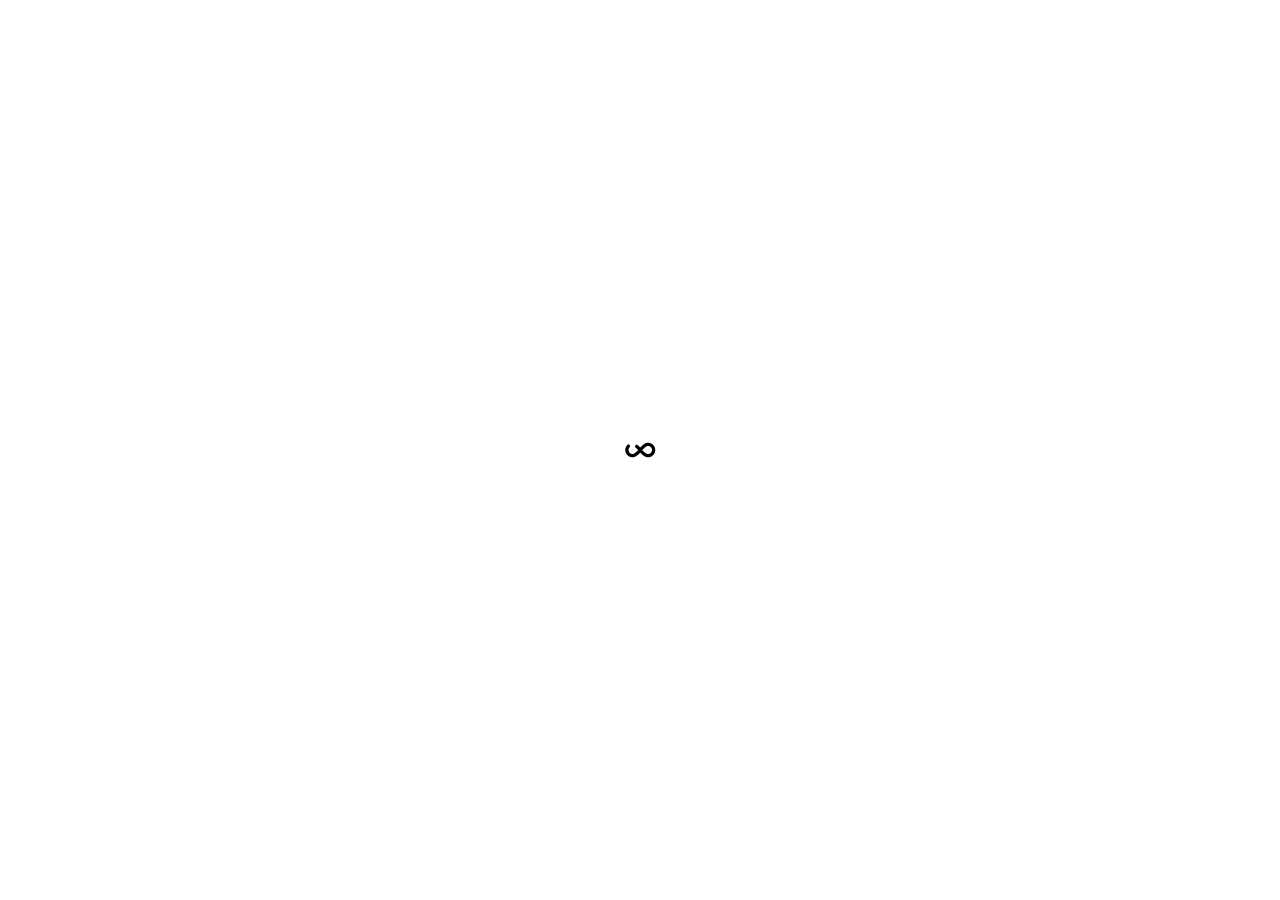
==== commit cb8ff379: "changed order of menu" ====
--- a/index.html
+++ b/index.html
@@ -49,13 +49,13 @@
 
 				<ul>
 					<li>
+						<a href="work.html">
+							<h1 class="title-large">Work</h1>
+						</a>
+					</li>
+					<li>
 						<a href="about.html">
 							<h1 class="title-large">About</h1>
-						</a>
-					</li>
-					<li>
-						<a href="work.html">
-							<h1 class="title-large">Work</h1>
 						</a>
 					</li>
 					<!--<li>
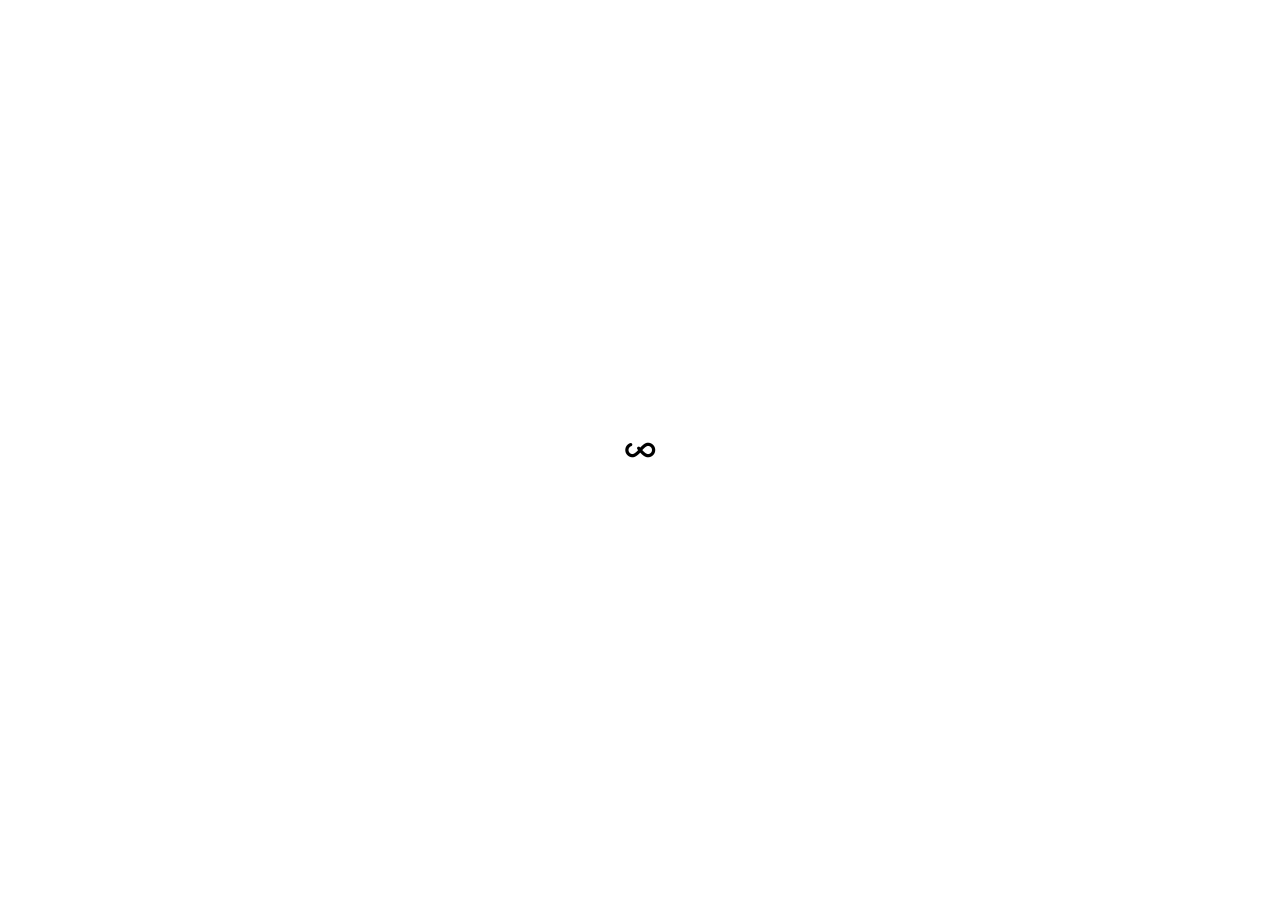
==== commit da9176f8: "remove empty lines" ====
--- a/index.html
+++ b/index.html
@@ -46,7 +46,6 @@
 
 			<!-- .menu -->
 			<div class="menu">
-
 				<ul>
 					<li>
 						<a href="work.html">
@@ -69,18 +68,14 @@
 						</a>
 					</li>
 				</ul>
-
 			</div>
 			<!-- .menu -->
 
 			<!-- .footer -->
 			<div class="footer">
-
 				<div class="container">
-
 					<!-- .row -->
 					<div class="row">
-
 						<!-- .social -->
 						<div class="social one-half column">
 							<ul>
@@ -89,7 +84,6 @@
 							</ul>
 						</div>
 						<!-- .social -->
-
 						<!-- .copyright -->
 						<!--
 						<div class="copyright one-half column">
@@ -98,27 +92,20 @@
 						</div>
 						-->
 						<!-- .copyright -->
-
 					</div>
 					<!-- .row -->
-
 				</div>
-
 			</div>
 			<!-- .footer -->
 
 		</nav>
 		<!-- navigation -->
-
 		<!-- .header -->
 		<header class="header animated">
-
 			<!-- .container -->
 			<div class="container">
-
 				<!-- .row -->
 				<div class="row">
-
 					<!-- .logo -->
 					<!--
 					<div class="logo one-half column">
@@ -128,51 +115,36 @@
 					</div>
 					-->
 					<!-- .logo -->
-
 					<!-- .menu -->
 					<div class="menu one-half column">
 						<span>Menu</span>
 					</div>
 					<!-- .menu -->
-
 				</div>
 				<!-- .row -->
-
 			</div>
 			<!-- .container -->
-
 		</header>
 		<!-- .header -->
 
 		<!-- .section -->
 		<section class="section home fullscreen">
-
 			<!-- .background -->
 			<!--<div class="background fill image overlay-dark" data-url="./images/home/image/background.jpg"></div>-->
 			<div class="background fill image overlay-dark" data-url="./images/home/image/background.JPG"></div>
 			<!-- .background -->
-
 			<!-- .container -->
 			<div class="container vertical-center u-inline-block">
-
 				<!-- .row -->
 				<div class="row animated">
-
 					<div class="twelve columns">
-
 						<h1 class="title-very-large">MARISA DREHER</h1>
-
-
 						<!--<p class="text">Marisa Dreher</p> -->
-
 					</div>
-
 				</div>
 				<!-- .row -->
-
 			</div>
 			<!-- .container -->
-
 			<!-- .cta -->
 			<div class="cta">
 				<div class="discover">
@@ -180,7 +152,6 @@
 				</div>
 			</div>
 			<!-- .cta -->
-
 		</section>
 		<!-- .section -->
 
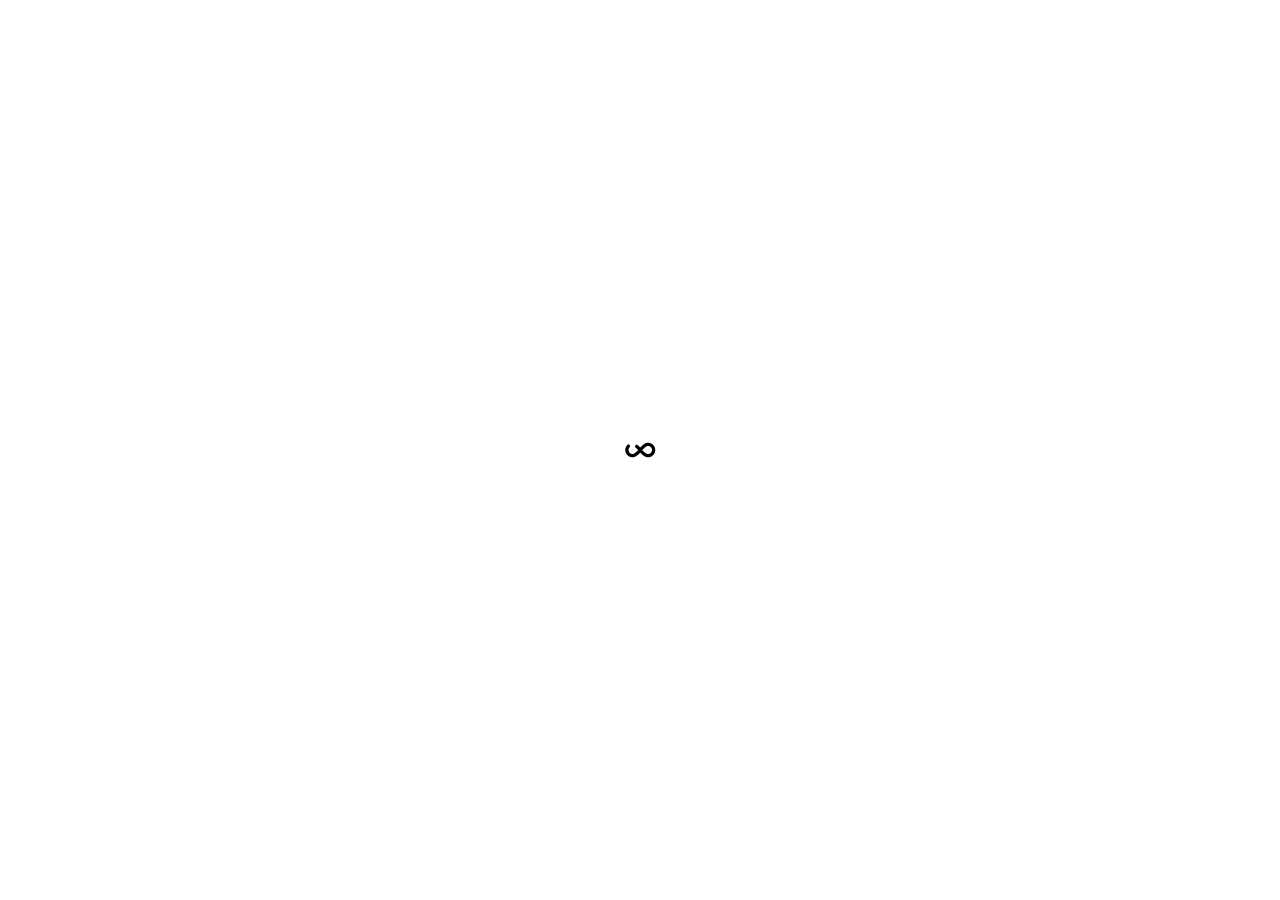
==== commit fd1de588: "remove social links" ====
--- a/index.html
+++ b/index.html
@@ -77,20 +77,20 @@
 					<!-- .row -->
 					<div class="row">
 						<!-- .social -->
+						<!--
 						<div class="social one-half column">
 							<ul>
 								<li><a href="http://www.facebook.com" target="_blank">Facebook</a></li>
 								<li><a href="http://www.instagram.com" target="_blank">Instagram</a></li>
 							</ul>
 						</div>
+						-->
 						<!-- .social -->
 						<!-- .copyright -->
-						<!--
 						<div class="copyright one-half column">
 							<div class="title">Marisa Dreher</div>
 							<div class="subtitle">Copyright © 2016</div>
 						</div>
-						-->
 						<!-- .copyright -->
 					</div>
 					<!-- .row -->
--- a/css/cordoba-color.css
+++ b/css/cordoba-color.css
@@ -7,8 +7,8 @@
 
 /* Table of Content
 ==================================================
-	#Background Colors 
-	#Border Colors 
+	#Background Colors
+	#Border Colors
 	#Text Colors */
 
 
@@ -25,7 +25,7 @@
 
 	section.page .content {
 		background-color: #ffffff;
-	}	
+	}
 
 	header.header {
 		background-color: transparent;
@@ -59,14 +59,14 @@
 		background-color: rgba(255,255,255,1);
 	}
 
-	section.work .stream .row > .file.video .overlay, 
-	section.work .stream .row > .file.youtube .overlay, 
+	section.work .stream .row > .file.video .overlay,
+	section.work .stream .row > .file.youtube .overlay,
 	section.work .stream .row > .file.vimeo .overlay {
 		background-color: rgba(255,255,255,0.4);
 	}
 
-	section.work .stream .row > .file.video.hover .overlay, 
-	section.work .stream .row > .file.youtube.hover .overlay, 
+	section.work .stream .row > .file.video.hover .overlay,
+	section.work .stream .row > .file.youtube.hover .overlay,
 	section.work .stream .row > .file.vimeo.hover .overlay {
 		background-color: rgba(255,255,255,0.2);
 	}
@@ -76,8 +76,12 @@
 	}
 
 	div.work-preview .frame {
-		background-color: #eeeeee;
-	}	
+		/*background-color: #eeeeee;*/
+		background-color: #ffffff;
+		border-color: #000000;
+		border-style: solid;
+		border-width: medium;
+	}
 
 	div.work-preview .frame img::selection {
 		background: rgba(0,0,0,0);
@@ -121,7 +125,7 @@
 
 
 /* Text Colors
-================================================== */		
+================================================== */
 
 	::selection {
 		color: #ffffff;
@@ -183,7 +187,7 @@
 		color: #cccccc;
 	}
 
-	section.work .albums li:hover, 
+	section.work .albums li:hover,
 	section.work .albums li.selected {
 		color: #000000;
 	}
@@ -195,8 +199,8 @@
 	div.work-preview .meta .album-title {
 		color: #999999;
 	}
-	
-	div.work-preview .nav .prev, 
+
+	div.work-preview .nav .prev,
 	div.work-preview .nav .next {
 		color: #000000;
 	}
@@ -223,4 +227,4 @@
 
 	footer.footer a:hover {
 		color: #000000;
-	}+	}
--- a/css/cordoba-layout.css
+++ b/css/cordoba-layout.css
@@ -607,6 +607,10 @@
 
 	}
 
+	div.work-preview .meta .picture-detail{
+
+	}
+
 	div.work-preview .nav {
 		height: 50px;
 	}
